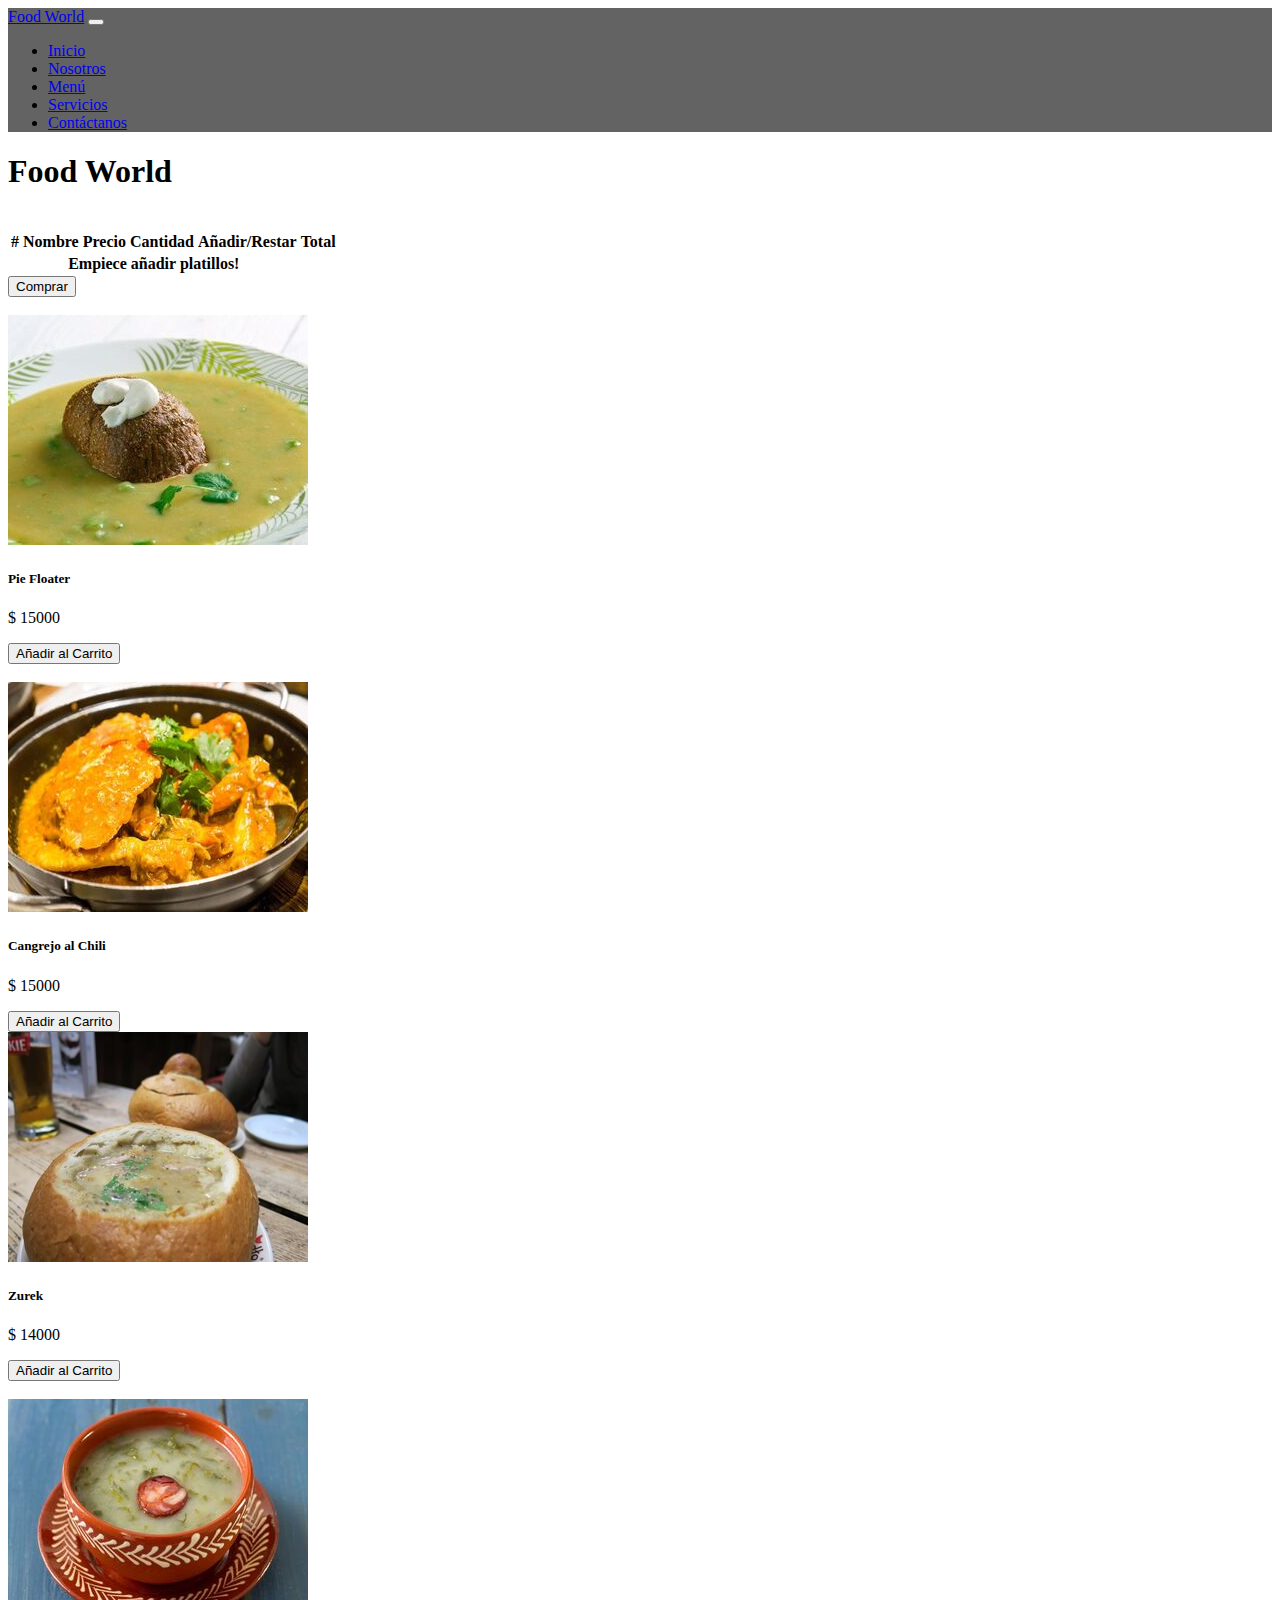
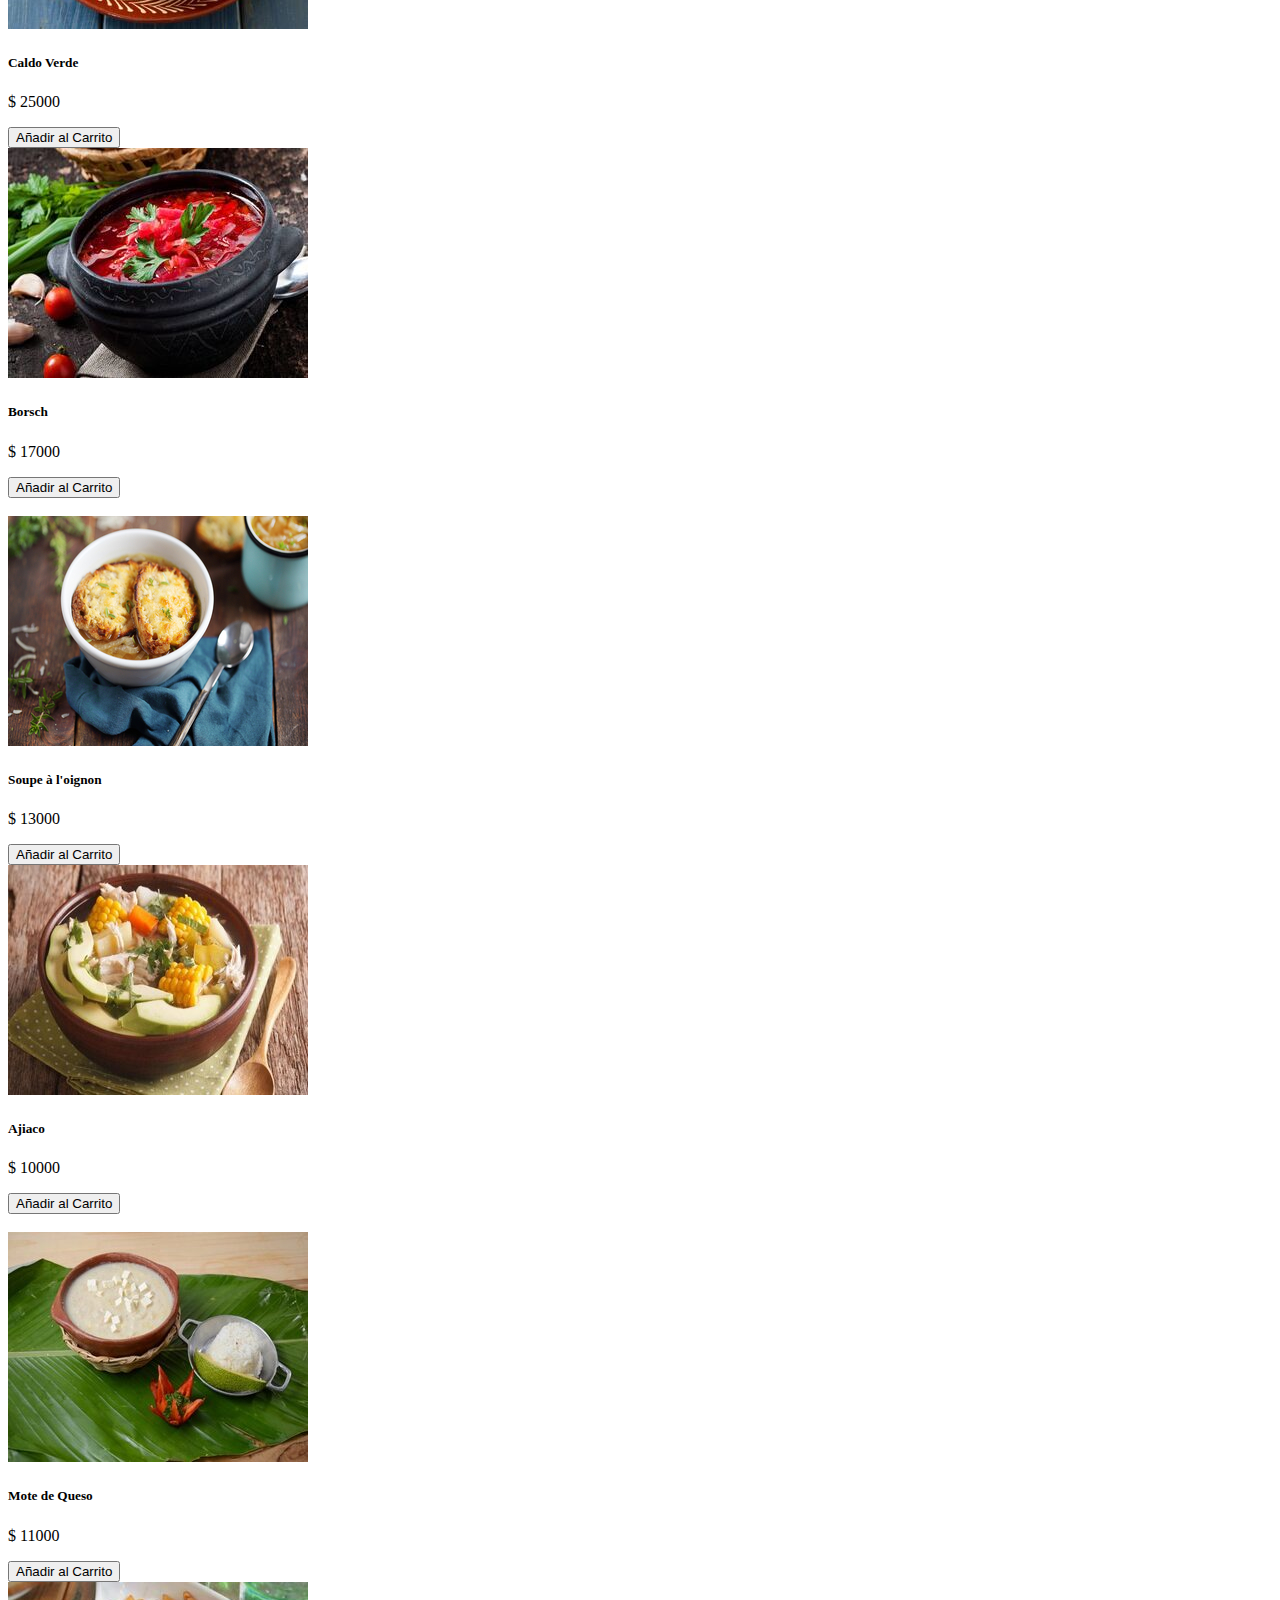
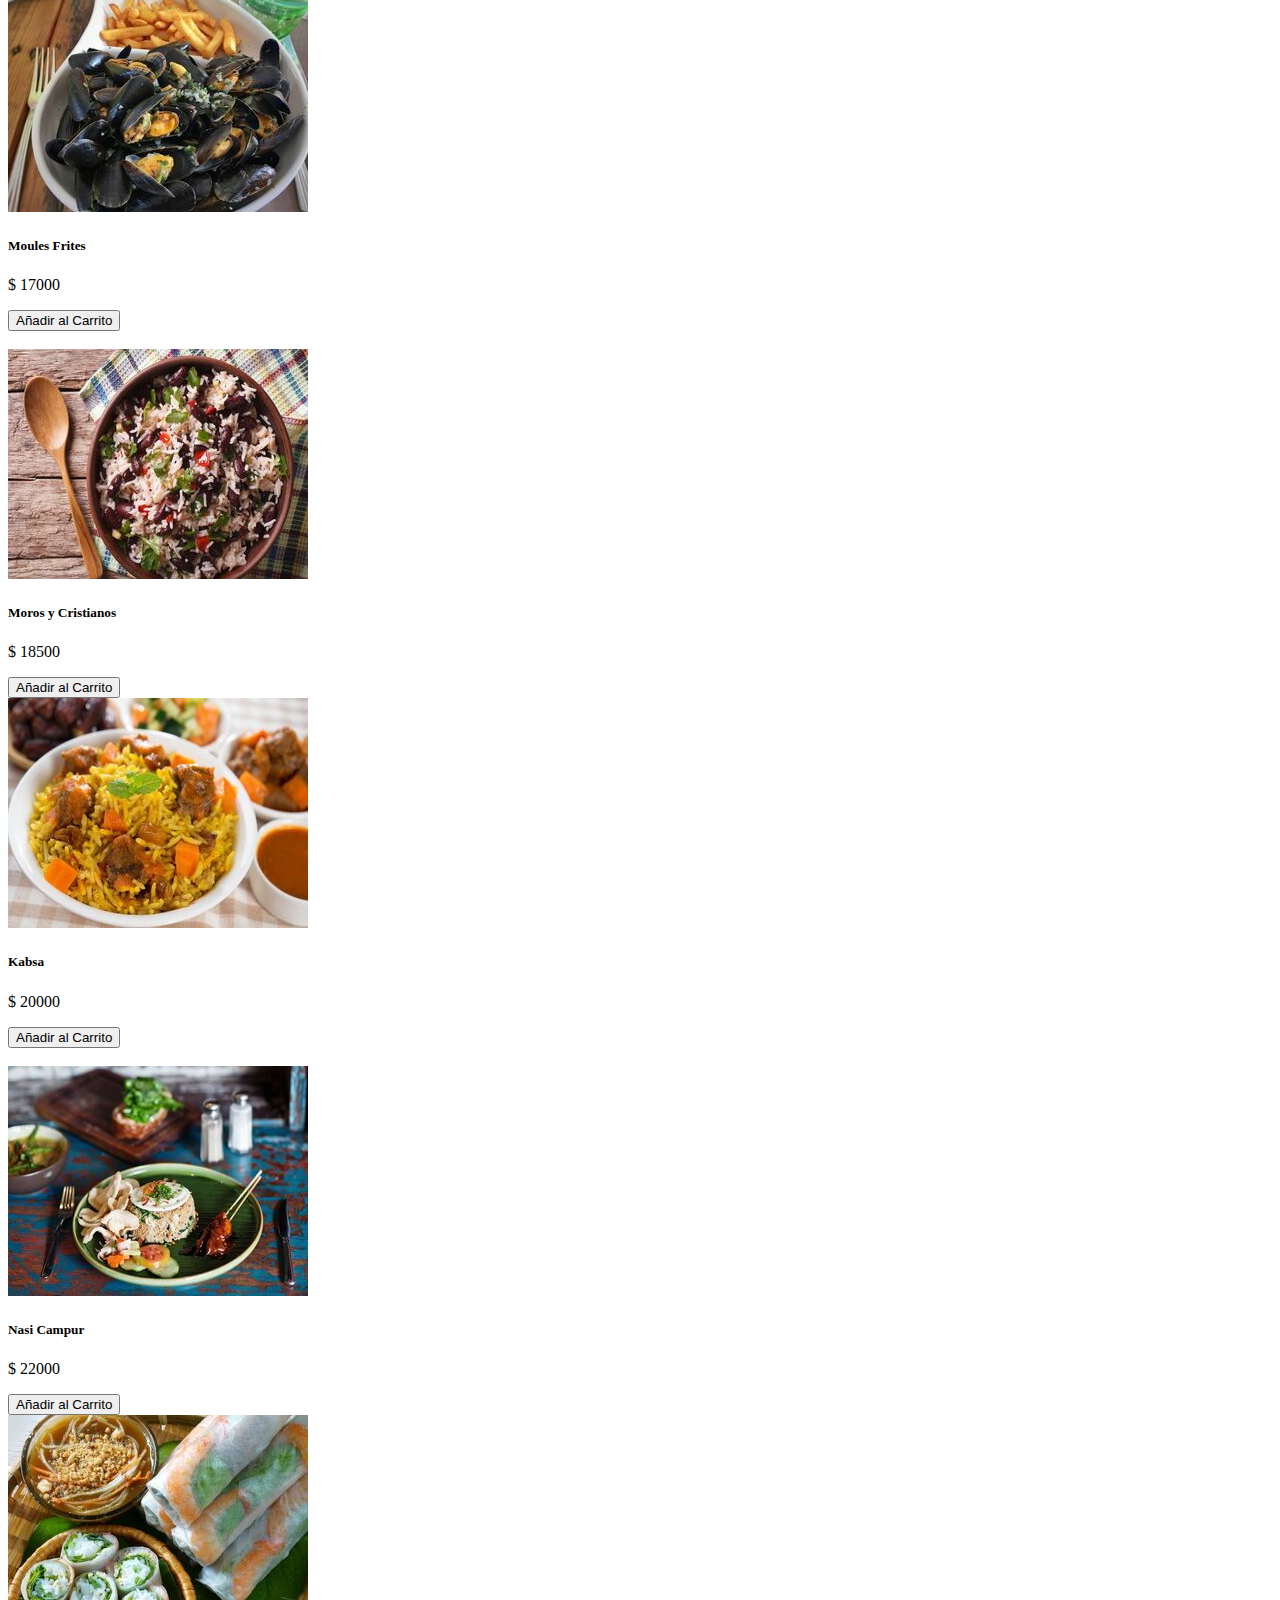
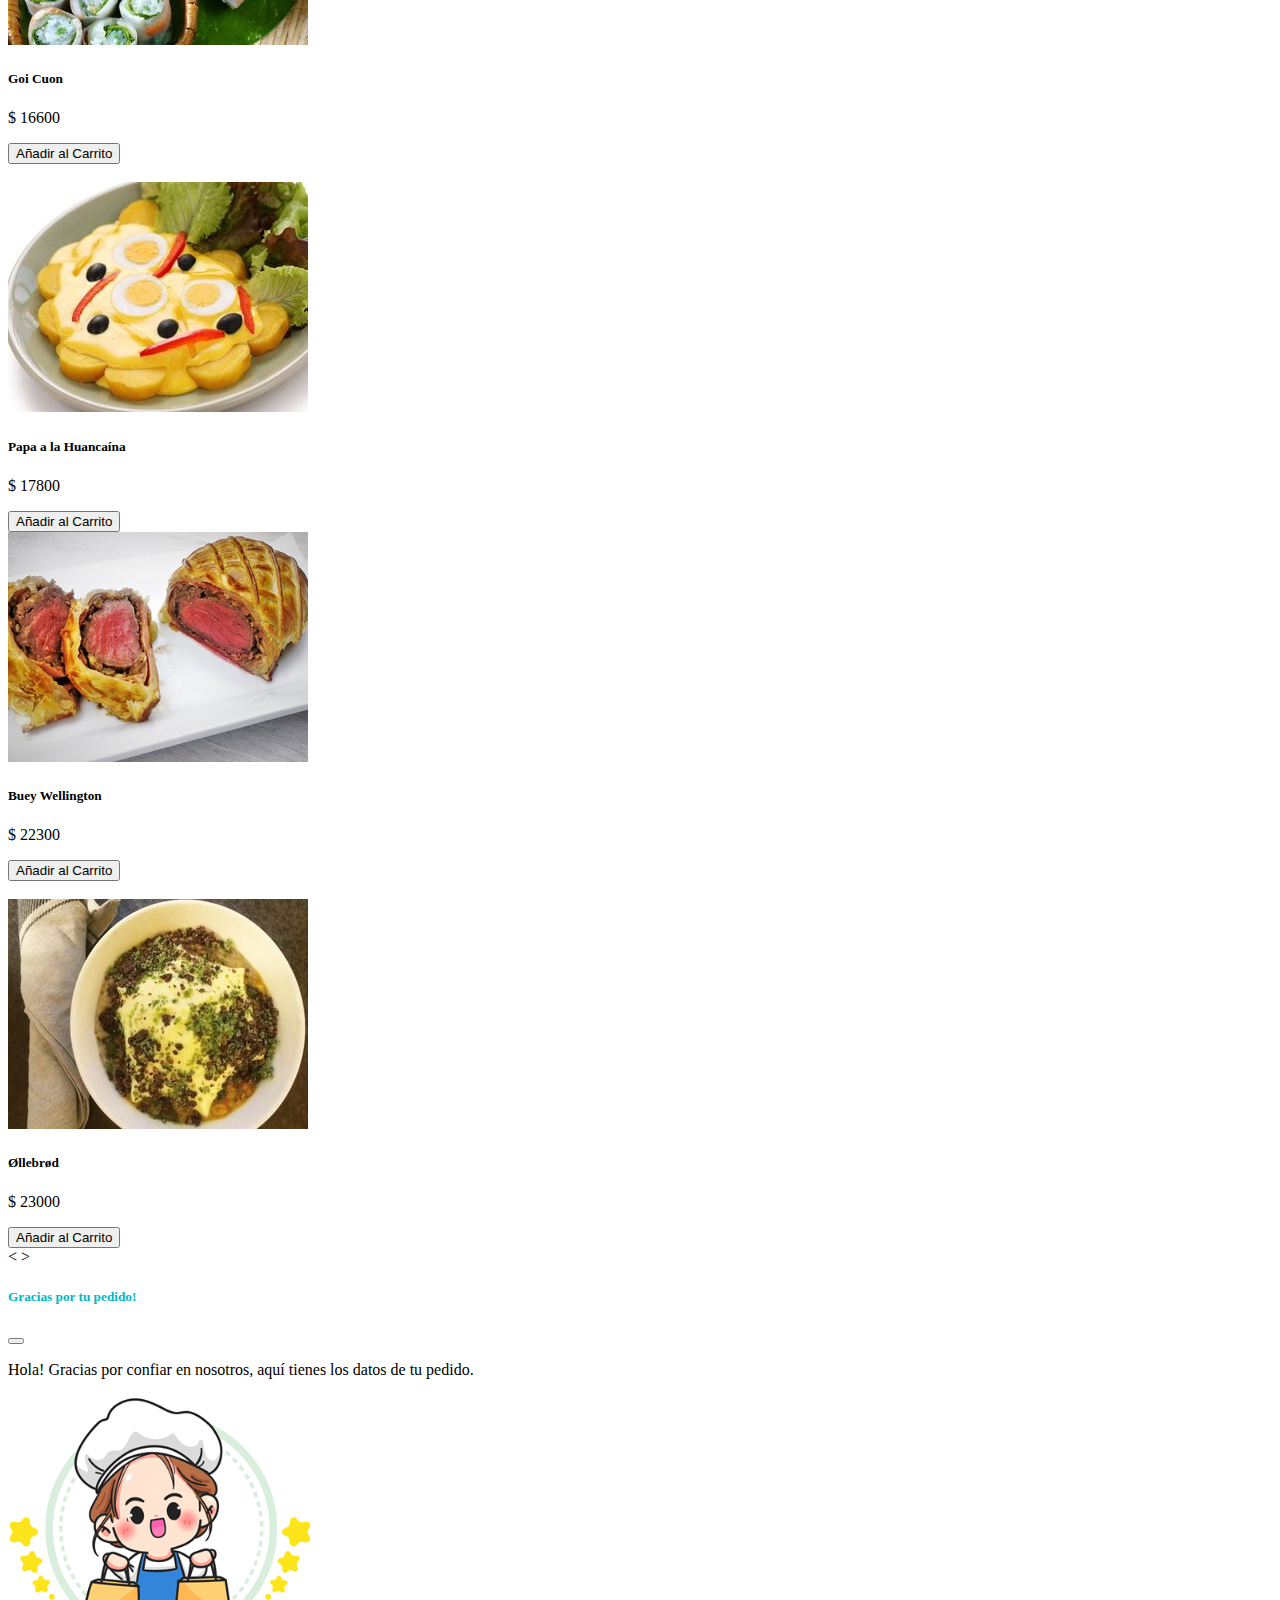
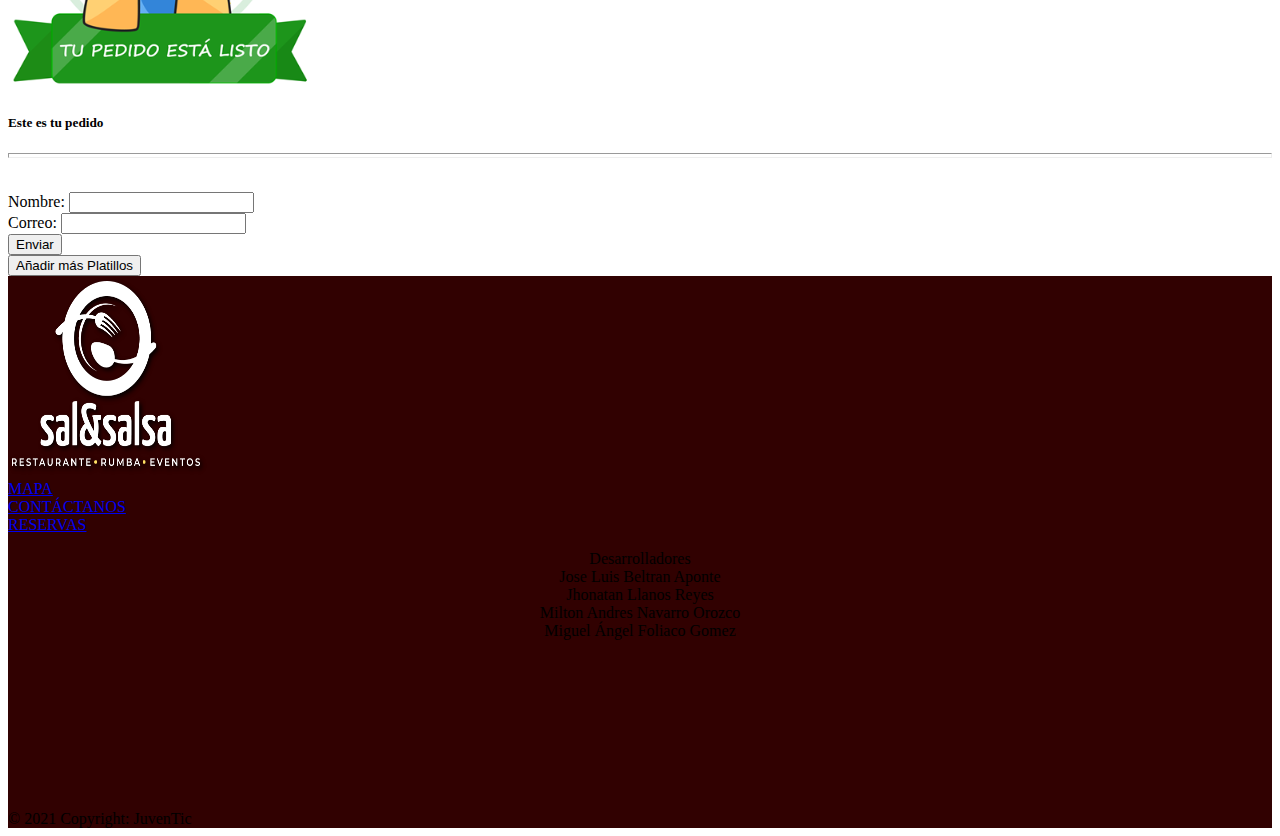
==== carrito.html @ e7a936ea "Add files via upload" ====
<!DOCTYPE html>
  <html lang="es">
  <head>
      <meta charset="UTF-8">
      <title></title>
      <meta name="viewport" content="width=device-width, user-scalable=no, initial-scale=1.0, maximum-scale=1.0, minimum-scale=1.0">
    
      <link href="https://cdn.jsdelivr.net/npm/bootstrap@5.1.1/dist/css/bootstrap.min.css" rel="stylesheet"
      integrity="sha384-F3w7mX95PdgyTmZZMECAngseQB83DfGTowi0iMjiWaeVhAn4FJkqJByhZMI3AhiU" crossorigin="anonymous">
      <script src="https://code.jquery.com/jquery-3.2.1.slim.min.js"></script>
  </head>
  <header>
    <nav id="main" class="navbar navbar-expand-md navbar-dark sticky-top" style="background-color: #636363">
      <div class="container-fluid">
        <a class="navbar-brand" href="./index.html">Food World</a>
        <button class="navbar-toggler" type="button" data-bs-toggle="collapse" data-bs-target="#navbarCollapse"
          aria-controls="navbarCollapse" aria-expanded="false" aria-label="Toggle navigation">
          <span class="navbar-toggler-icon"></span>
        </button>
        <div class="collapse navbar-collapse" id="navbarCollapse">
          <ul class="navbar-nav ms-auto mb-2 mb-md-0">
            <li class="nav-item">
              <a class="nav-link" aria-current="page" href="./index.html">Inicio</a>
            </li>
            <li class="nav-item">
              <a class="nav-link" href="./nosotros.html">Nosotros</a>
            </li>
            <li class="nav-item">
              <a class="nav-link" href="./menu.html">Menú</a>
            </li>
            <li class="nav-item">
              <a class="nav-link" href="./servicios.html">Servicios</a>
            </li>
            <li class="nav-item">
              <a class="nav-link" href="./contactanos.html">Contáctanos</a>
            </li>
          </ul>
        </div>
      </div>
    </nav>
  </header>

  <!-- FIN HEADER -->
  <body class="bg-light">
      <div class="container">
        <h1>Food World</h1>
        <br>
        
        <div class="table-responsive">
            <table class="table table-hover">
            <thead class="table-light">
              <tr>
                <th scope="col">#</th>
                <th scope="col">Nombre</th>
                <th scope="col">Precio</th>
                <th scope="col">Cantidad</th>
                <th scope="col">Añadir/Restar</th>
                <th scope="col">Total</th>
                <th></th>
              </tr>
            </thead>
            <tbody id="items"></tbody>
            <tfoot>
              <tr id="footer">
                <th scope="row" colspan="5">Empiece añadir platillos!</th>
              </tr>
            </tfoot>
          </table>
        </div>

        <div class="row py-md-auto text-center">
          <div class="col-lg-6 col-md-8 mx-auto">
              <button id="confirmar-compra" type="button" class="btn btn-primary" data-toggle="modal" data-target="#compraModal">Comprar</button>         
          </div>
        </div>
        <br>
        <!-- <div class="row" id="cards">-->
        </div> 
      </div> <!-- otro container --->


      <div class="container">
       <div id="carousel" class="carousel slide" data-interval="false">
          <div class="carousel-inner">
              <div class="carousel-item active">
                <div class="row">
                  <div class="col">
                      
                      <div class="card card-small shadow-sm col-md-10">
                          <img src="images/g1.jpg" class="card-img-top" alt="Image">
                          <div class="card-body mx-auto">
                            <h5 class="card-title">Pie Floater</h5>
                            <p class="card-text">$ <span>15000</span></p>
                            <button type="button" class="btn btn-dark btn-sm text-center"data-id="1">Añadir al Carrito</button>
                          </div>
                        </div>
                      <br>
                      <div class="card card-small shadow-sm col-md-10">
                          <img src="images/g9.jpg" class="card-img-top" alt="Image">
                          <div class="card-body mx-auto"> <!-- style="background-color: #00AA9E;" -->
                            <h5 class="card-title">Cangrejo al Chili</h5>
                            <p class="card-text">
                            $ <span>15000</span>
                            </p>
                            <button type="button" class="btn btn-dark btn-sm" data-id="2">Añadir al Carrito</button> 
                          </div>
                        </div>
                     
                  </div>
                  <div class="col">
                      <div class="card card-small shadow-sm col-md-10">
                            <img src="images/g8.jpg" class="card-img-top" alt="Image">
                            <div class="card-body mx-auto">
                              <h5 class="card-title">Zurek</h5>
                              <p class="card-text">$ <span>14000</span>
                              </p>
                              <button type="button" class="btn btn-dark btn-sm" data-id="3">Añadir al Carrito</button> 
                            </div>
                          </div>
                      
                      <br>
                     
                        <div class="card card-small shadow-sm col-md-10">
                          <img src="images/g12.jpg" class="card-img-top" alt="Image">
                          <div class="card-body mx-auto">
                            <h5 class="card-title">Caldo Verde</h5>
                            <p class="card-text">
                            $ <span>25000</span>
                            </p>
                            <button type="button" class="btn btn-dark btn-sm" data-id="4">Añadir al Carrito</button> 
                          </div>
                        </div>
                      
                  </div>
                  <div class="col">
                     <div class="card card-small shadow-sm col-md-10">
                            <img src="images/g11.jpg" class="card-img-top" alt="Image">
                            <div class="card-body mx-auto">
                              <h5 class="card-title">Borsch</h5>
                              <p class="card-text">$ <span>17000</span>
                              </p>
                              <button type="button" class="btn btn-dark btn-sm" data-id="5">Añadir al Carrito</button> 
                            </div>
                          </div>
                      
                      <br>
                     
                        <div class="card card-small shadow-sm col-md-10">
                          <img src="images/g16.jpg" class="card-img-top" alt="Image">
                          <div class="card-body mx-auto">
                            <h5 class="card-title">Soupe à l'oignon</h5>
                            <p class="card-text">
                            $ <span>13000</span>
                            </p>
                            <button type="button" class="btn btn-dark btn-sm" data-id="6">Añadir al Carrito</button> 
                          </div>
                        </div>  

                  </div>
                  <div class="col">
                      <div class="card card-small shadow-sm col-md-10">
                            <img src="images/g15.jpg" class="card-img-top" alt="Image">
                            <div class="card-body mx-auto">
                              <h5 class="card-title">Ajiaco</h5>
                              <p class="card-text">$ <span>10000</span>
                              </p>
                              <button type="button" class="btn btn-dark btn-sm" data-id="7">Añadir al Carrito</button> 
                            </div>
                          </div>
                      
                      <br>
                     
                        <div class="card card-small shadow-sm col-md-10">
                          <img src="images/g14.jpg" class="card-img-top" alt="Image">
                          <div class="card-body mx-auto">
                            <h5 class="card-title">Mote de Queso</h5>
                            <p class="card-text">
                            $ <span>11000</span>
                            </p>
                            <button type="button" class="btn btn-dark btn-sm" data-id="8">Añadir al Carrito</button> 
                          </div>
                        </div>
                  </div>
                </div>
              </div>
              <div class="carousel-item">
                <div class="row">
                  <div class="col">
                      <div class="card card-small shadow-sm col-md-10">
                          <img src="images/g10.jpg" class="card-img-top" alt="Image">
                          <div class="card-body mx-auto">
                            <h5 class="card-title">Moules Frites</h5>
                            <p class="card-text">
                            $ <span>17000</span>
                            </p>
                            <button type="button" class="btn btn-dark btn-sm" data-id="9">Añadir al Carrito</button> 
                          </div>
                        </div>
                      <br>
                      <div class="card card-small shadow-sm col-md-10">
                          <img src="images/g7.jpg" class="card-img-top" alt="Image">
                          <div class="card-body mx-auto"> <!-- style="background-color: #00AA9E;" -->
                            <h5 class="card-title">Moros y Cristianos</h5>
                            <p class="card-text">
                            $ <span>18500</span>
                            </p>
                            <button type="button" class="btn btn-dark btn-sm" data-id="10">Añadir al Carrito</button> 
                          </div>
                        </div>
                  </div>
                  <div class="col">
                      <div class="card card-small shadow-sm col-md-10">
                          <img src="images/g4.jpg" class="card-img-top" alt="Image">
                          <div class="card-body mx-auto">
                            <h5 class="card-title">Kabsa</h5>
                            <p class="card-text">
                            $ <span>20000</span>
                            </p>
                            <button type="button" class="btn btn-dark btn-sm" data-id="11">Añadir al Carrito</button> 
                          </div>
                        </div>
                      <br>
                      <div class="card card-small shadow-sm col-md-10">
                          <img src="images/g3.jpg" class="card-img-top" alt="Image">
                          <div class="card-body mx-auto"> <!-- style="background-color: #00AA9E;" -->
                            <h5 class="card-title">Nasi Campur</h5>
                            <p class="card-text">
                            $ <span>22000</span>
                            </p>
                            <button type="button" class="btn btn-dark btn-sm" data-id="12">Añadir al Carrito</button> 
                          </div>
                        </div>
                  </div>
                  <div class="col">
                      <div class="card card-small shadow-sm col-md-10">
                          <img src="images/g6.jpg" class="card-img-top" alt="Image">
                          <div class="card-body mx-auto">
                            <h5 class="card-title">Goi Cuon</h5>
                            <p class="card-text">
                            $ <span>16600</span>
                            </p>
                            <button type="button" class="btn btn-dark btn-sm" data-id="13">Añadir al Carrito</button> 
                          </div>
                        </div>
                      <br>
                      <div class="card card-small shadow-sm col-md-10">
                          <img src="images/g5.jpg" class="card-img-top" alt="Image">
                          <div class="card-body mx-auto"> <!-- style="background-color: #00AA9E;" -->
                            <h5 class="card-title">Papa a la Huancaína</h5>
                            <p class="card-text">
                            $ <span>17800</span>
                            </p>
                            <button type="button" class="btn btn-dark btn-sm" data-id="14">Añadir al Carrito</button> 
                          </div>
                        </div>
                  </div>
                  <div class="col">
                    <div class="card card-small shadow-sm col-md-10">
                          <img src="images/g13.jpg" class="card-img-top" alt="Image">
                          <div class="card-body mx-auto">
                            <h5 class="card-title">Buey Wellington</h5>
                            <p class="card-text">
                            $ <span>22300</span>
                            </p>
                            <button type="button" class="btn btn-dark btn-sm" data-id="15">Añadir al Carrito</button> 
                          </div>
                        </div>
                      <br>
                      <div class="card card-small shadow-sm col-md-10">
                          <img src="images/g2.jpg" class="card-img-top" alt="Image">
                          <div class="card-body mx-auto"> <!-- style="background-color: #00AA9E;" -->
                            <h5 class="card-title">Øllebrød</h5>
                            <p class="card-text">
                            $ <span>23000</span>
                            </p>
                            <button type="button" class="btn btn-dark btn-sm" data-id="16">Añadir al Carrito</button>
                          </div>
                        </div>
                  </div>
                </div>
              </div>
          </div>

        <div class="row py-md-4 text-center">
              <div class="col-lg-6 col-md-8 mx-auto">
                  <a class="btn btn-primary btn-sm" data-bs-target="#carousel" role="button" data-bs-slide="prev"> 
                    <span aria-hidden="true"><</span> 
                  </a>
                  <a class="btn btn-primary btn-sm" data-bs-target="#carousel" role="button" data-bs-slide="next"> 
                    <span aria-hidden="true">></span>
                  </a>      
              </div>
        </div>
    </div>    
   <!-- <button type="button" onclick="sendEmailPrueba()" class="btn btn-primary">Enviar</button>-->

      <!---modal-->
        <div class="modal fade" id="compraModal" tabindex="-1" aria-labelledby="exampleModalLabel" aria-hidden="true">
              <div class="modal-dialog">
                <div class="modal-content">
                  <div class="modal-header">
                    <h5 class="modal-title" id="exampleModalLabel" style="color:#00b9c7;">Gracias por tu pedido!</h5>
                    <button type="button" class="btn-close" data-dismiss="modal" aria-label="Close"></button>
                  </div>
                  <div class="modal-body">
                      <p>Hola! Gracias por confiar en nosotros, aquí tienes los datos de tu pedido.</p>
                      <img id = "imagen_correo" src="img/lm.png" class="rounded mx-auto d-block" alt="Image">  
                      <h5 class="modal-title">Este es tu pedido</h5>
                      <hr size=5 style="color:#00b9c7;">
                      <p id="p1" class="text-center"><p>
                      <p id="p2" class="fw-bold text-center"><p>
                     
                     <form onsubmit="sendEmail()">
                        <br>
                        <div class="mb-3">
                          <label for="recipient-name" class="col-form-label">Nombre:</label>
                          <input type="text" class="form-control" id="recipient-name" required>
                        </div>
                        <div class="mb-3">
                          <label for="recipient-name" class="col-form-label">Correo:</label>
                          <input type="email" class="form-control" id="recipient-correo" required>
                        </div>
                        <button type="submit" class="btn btn-primary">Enviar</button>
                     </form>
                  </div>
                  <div class="modal-footer">
                     <button type="button" class="btn btn-secondary" data-dismiss="modal">Añadir más Platillos</button>
                     <!-- <button type="button" onclick="sendEmail()" class="btn btn-primary">Enviar</button>-->
                  </div>
                </div>
              </div>
        </div>

        <template id="template-footer">
          <th scope="row" colspan="2">Total productos</th>
          <th></th>
          <td>10</td>
          <td></td>
          <td class="font-weight-bold">$ <span>5000</span></td>
          <td>
              <button class="btn btn-danger btn-sm" id="vaciar-carrito">
                  Vaciar
              </button>
          </td>
        </template>
      
        <template id="template-carrito">
          <tr>
            <th scope="row">id</th>
            <td>Café</td>
            <td></td>
            <td>1</td>
            <td>
                <button class="btn btn-info btn-sm">
                    +
                </button>
                <button class="btn btn-danger btn-sm">
                    -
                </button>
            </td>
            <td></td>
            <td>
               <button class="btn btn-outline-danger btn-sm" id="quitItem">X</button>
            </td>
          </tr>
        </template>


        <template id="template-card">
            <div class="col-12 mb-2 col-md-4">
              <div class="card">
                <img src="" alt="" class="card-img-top">
                <div class="card-body">
                  <h5>Nombre</h5>
                  <p>Precio</p>
                  <button class="btn btn-dark">Añadir al Carrito</button>
                </div>
              </div>
            </div>
        </template>

        <script src="js/appJS.js"></script>
        <script src="https://smtpjs.com/v3/smtp.js"></script>      
        <script src="https://cdn.jsdelivr.net/npm/bootstrap@5.1.1/dist/js/bootstrap.bundle.min.js" integrity="sha384-/bQdsTh/da6pkI1MST/rWKFNjaCP5gBSY4sEBT38Q/9RBh9AH40zEOg7Hlq2THRZ" crossorigin="anonymous"></script>

        <script src="https://maxcdn.bootstrapcdn.com/bootstrap/4.0.0/js/bootstrap.min.js" integrity="sha384-JZR6Spejh4U02d8jOt6vLEHfe/JQGiRRSQQxSfFWpi1MquVdAyjUar5+76PVCmYl" crossorigin="anonymous"></script> 
        <script src="https://cdnjs.cloudflare.com/ajax/libs/popper.js/1.12.9/umd/popper.min.js" integrity="sha384-ApNbgh9B+Y1QKtv3Rn7W3mgPxhU9K/ScQsAP7hUibX39j7fakFPskvXusvfa0b4Q" crossorigin="anonymous"></script> 
  </body>

   <!--FOOTER-->
  <footer class="text-center text-lg-start text-muted" style="background-color: #310101">
    <!--  #0d6efd -->
    <section class="">
      <div class="container text-center text-md-start mt-5">
        <div class="row align-items-center">
          <div class="col-md-4  mx-auto mb-md-0 mb-4">
            <img src="./img/logo@2x.png"
              class="bd-placeholder-img bd-placeholder-img-lg featurette-image img-fluid mx-auto" width="200"
              height="200" role="img" aria-label="Placeholder: 200x200" preserveAspectRatio="xMidYMid slice"
              focusable="false">
            <title>Placeholder</title>
            <rect width="100%" height="100%" fill="#eee" /><text x="50%" y="50%" fill="#aaa" dy=".3em"></text></svg>
          </div>
          <div class="col-md-4  mx-auto mb-md-0 mb-4">
            <div class="row align-items-center">
              <div class="col-md-4  mx-auto mb-md-0 mb-4">
                <a href="./mapa_sitio.html" class="text-white">
                  MAPA
                </a>
              </div>
              <div class="col-md-4  mx-auto mb-md-0 mb-4">
                <a href="./contactanos.html" class="text-white">
                  CONTÁCTANOS
                </a>
              </div>
              <div class="col-md-4  mx-auto mb-md-0 mb-4">
                <a href="./servicios.html" class="text-white">
                  RESERVAS
                </a>
              </div>
            </div>
            <div class="row align-items-center " style="text-align: center;">
              <p class="text-white">Desarrolladores<br>
                Jose Luis Beltran Aponte<br>
                Jhonatan Llanos Reyes<br>
                Milton Andres Navarro Orozco<br>
                Miguel Ángel Foliaco Gomez</p>
            </div>
          </div>
          <div class="col-md-4  mx-auto mb-md-0 mb-4" style="text-align: center">
            <iframe
              src="https://www.google.com/maps/embed?pb=!1m18!1m12!1m3!1d63587.44873425483!2d-75.5186627813441!3d5.068782055284819!2m3!1f0!2f0!3f0!3m2!1i1024!2i768!4f13.1!3m3!1m2!1s0x8e476ffa6a42ce3b%3A0xa863cf6423ea141c!2sManizales%2C%20Caldas!5e0!3m2!1ses!2sco!4v1631416979162!5m2!1ses!2sco"
              frameborder="0" style="border:0"></iframe>
          </div>
        </div>
      </div>
    </section>
    <div class="container p-4">
      <div class="row align-items-center">
        <div class="col-md-4  mx-auto mb-md-0 mb-4 text-white"> © 2021 Copyright: JuvenTic</div>
        <div class="col-md-4  mx-auto mb-md-0 mb-4 text-white">
          <a href="" class="me-4 text-reset">
            <i class="fab fa-facebook-f"></i>
          </a>
          <a href="" class="me-4 text-reset">
            <i class="fab fa-twitter"></i>
          </a>
          <a href="" class="me-4 text-reset">
            <i class="fab fa-instagram"></i>
          </a>
        </div>
      </div>
    </div>
  </footer>
  </html>
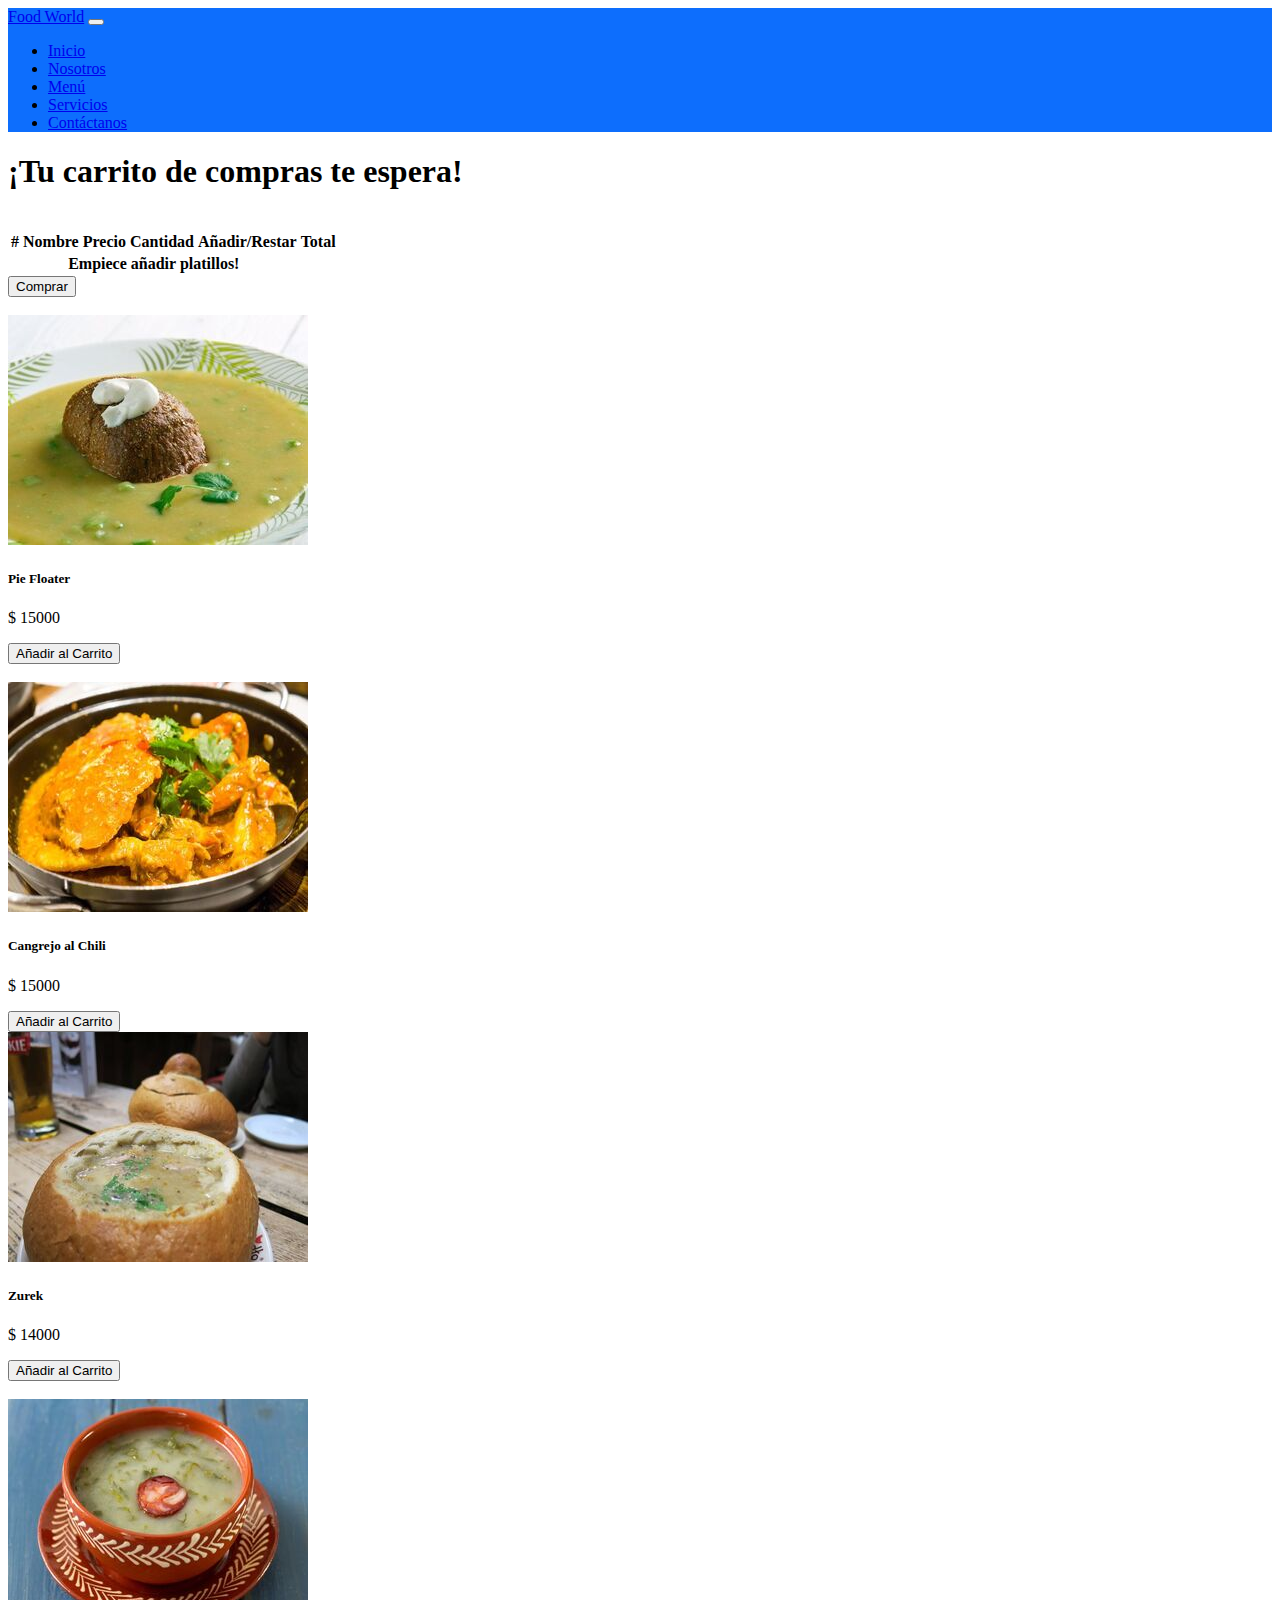
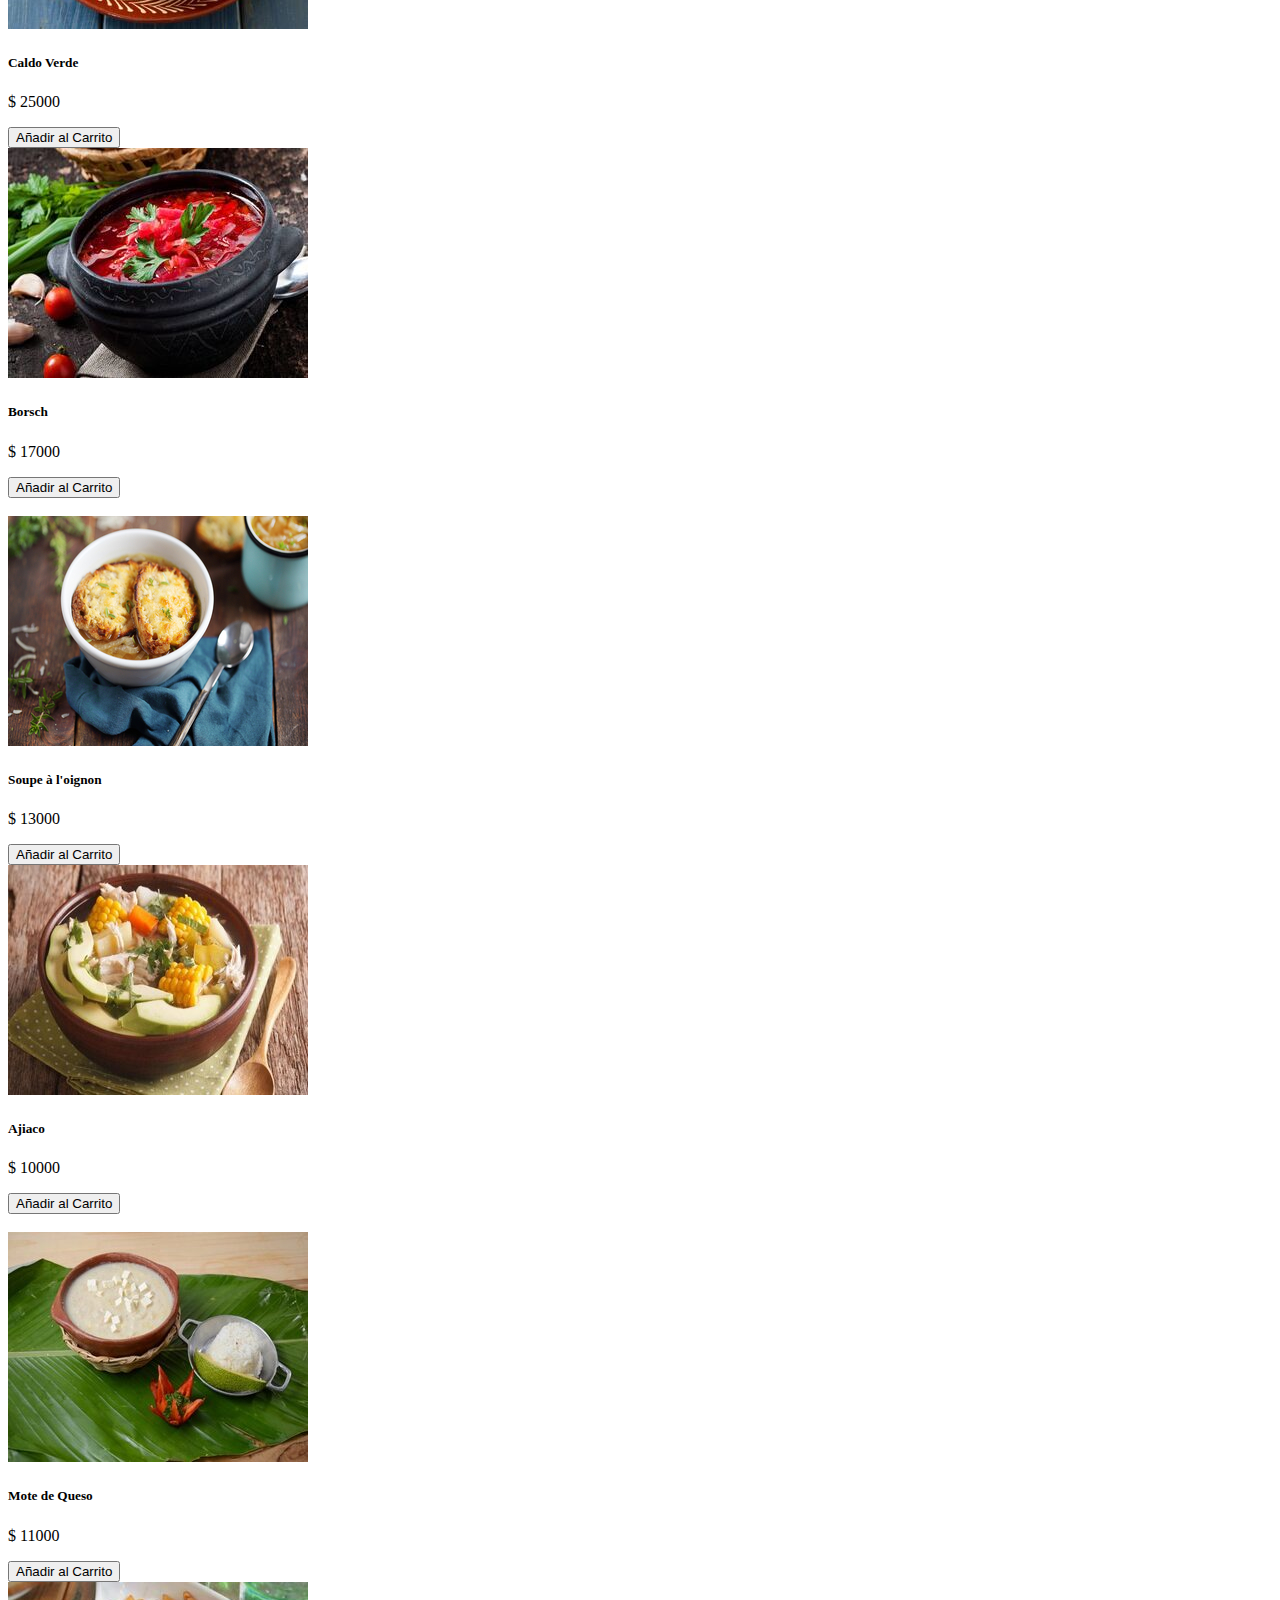
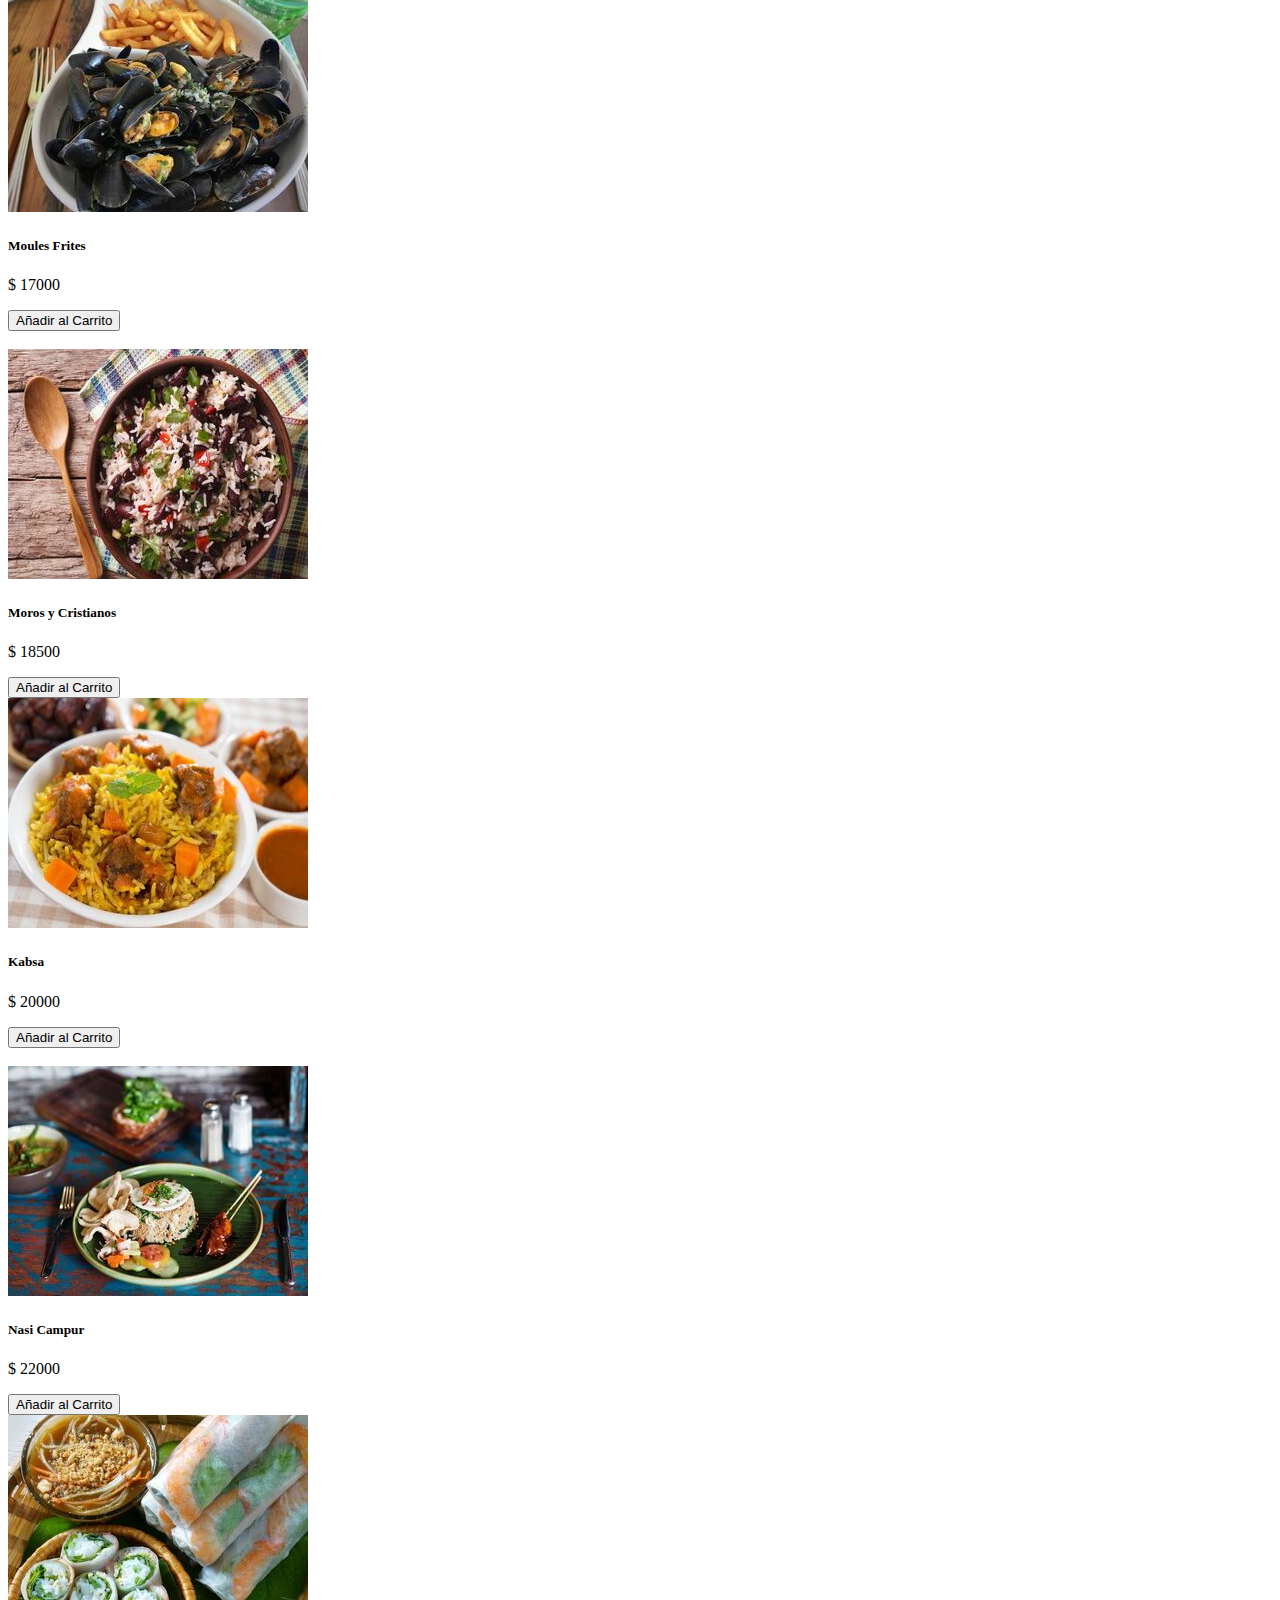
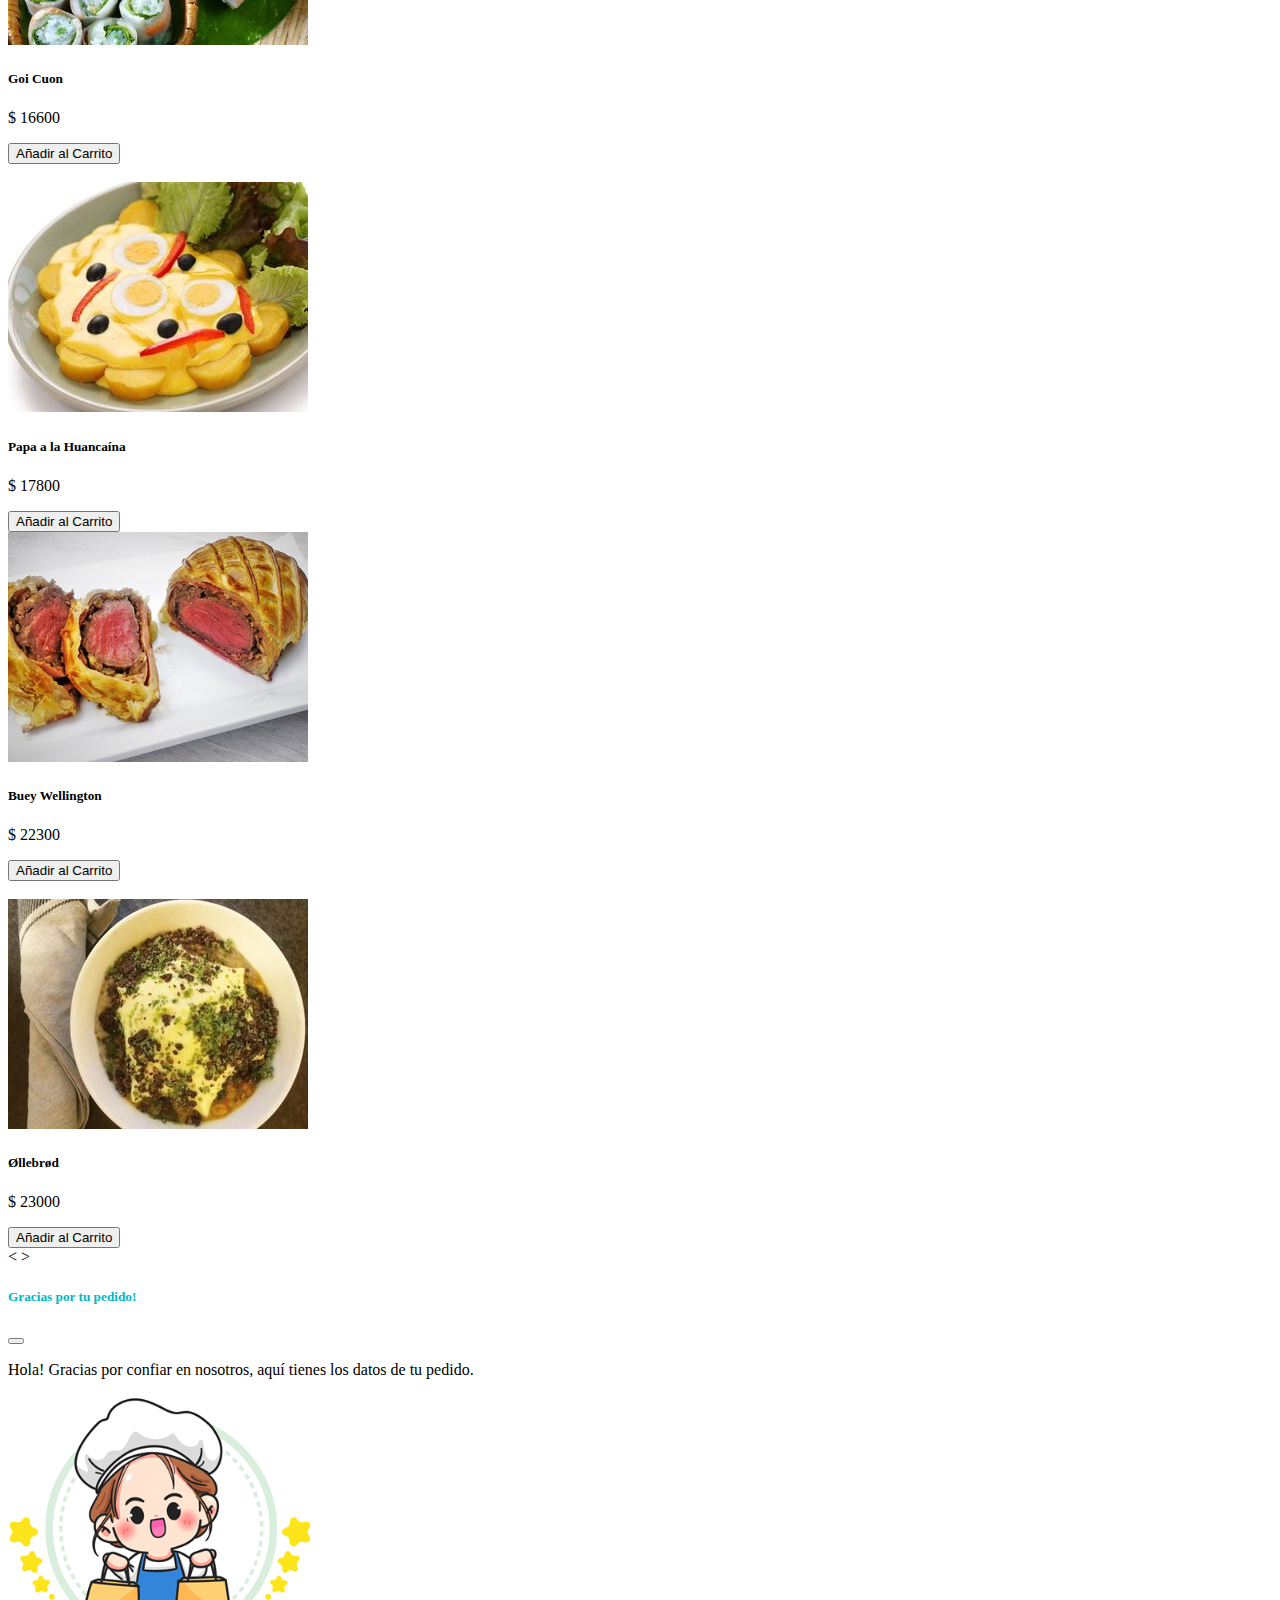
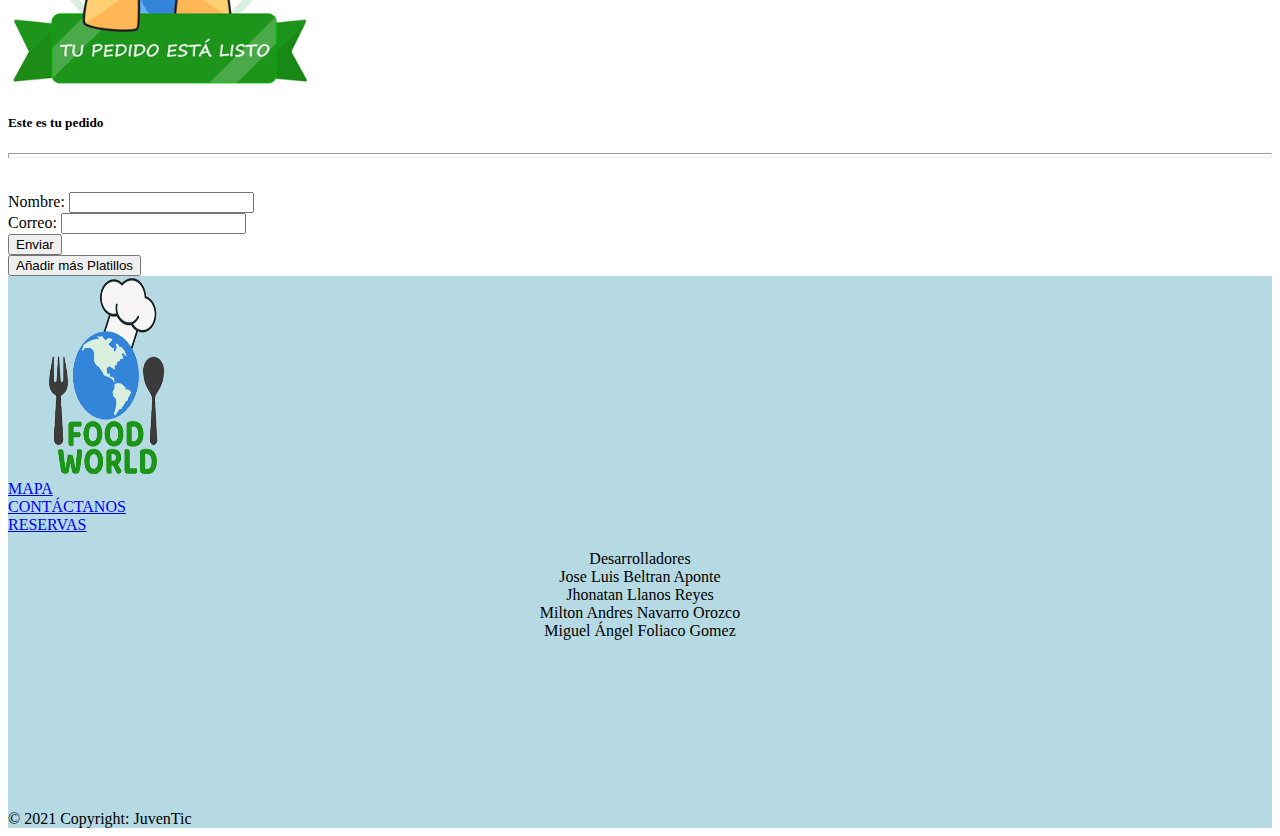
==== commit e1d32935: "Add files via upload" ====
--- a/carrito.html
+++ b/carrito.html
@@ -2,7 +2,7 @@
   <html lang="es">
   <head>
       <meta charset="UTF-8">
-      <title></title>
+      <title>Carrito - Restaurante</title>
       <meta name="viewport" content="width=device-width, user-scalable=no, initial-scale=1.0, maximum-scale=1.0, minimum-scale=1.0">
     
       <link href="https://cdn.jsdelivr.net/npm/bootstrap@5.1.1/dist/css/bootstrap.min.css" rel="stylesheet"
@@ -10,7 +10,7 @@
       <script src="https://code.jquery.com/jquery-3.2.1.slim.min.js"></script>
   </head>
   <header>
-    <nav id="main" class="navbar navbar-expand-md navbar-dark sticky-top" style="background-color: #636363">
+    <nav id="main" class="navbar navbar-expand-md navbar-dark sticky-top" style="background-color: #0d6efd">
       <div class="container-fluid">
         <a class="navbar-brand" href="./index.html">Food World</a>
         <button class="navbar-toggler" type="button" data-bs-toggle="collapse" data-bs-target="#navbarCollapse"
@@ -43,7 +43,7 @@
   <!-- FIN HEADER -->
   <body class="bg-light">
       <div class="container">
-        <h1>Food World</h1>
+        <h1>¡Tu carrito de compras te espera!</h1>
         <br>
         
         <div class="table-responsive">
@@ -76,212 +76,212 @@
         <br>
         <!-- <div class="row" id="cards">-->
         </div> 
-      </div> <!-- otro container --->
+       <!-- otro container --->
 
 
       <div class="container">
-       <div id="carousel" class="carousel slide" data-interval="false">
-          <div class="carousel-inner">
-              <div class="carousel-item active">
-                <div class="row">
-                  <div class="col">
-                      
-                      <div class="card card-small shadow-sm col-md-10">
-                          <img src="images/g1.jpg" class="card-img-top" alt="Image">
-                          <div class="card-body mx-auto">
-                            <h5 class="card-title">Pie Floater</h5>
-                            <p class="card-text">$ <span>15000</span></p>
-                            <button type="button" class="btn btn-dark btn-sm text-center"data-id="1">Añadir al Carrito</button>
-                          </div>
-                        </div>
-                      <br>
-                      <div class="card card-small shadow-sm col-md-10">
-                          <img src="images/g9.jpg" class="card-img-top" alt="Image">
-                          <div class="card-body mx-auto"> <!-- style="background-color: #00AA9E;" -->
-                            <h5 class="card-title">Cangrejo al Chili</h5>
-                            <p class="card-text">
-                            $ <span>15000</span>
-                            </p>
-                            <button type="button" class="btn btn-dark btn-sm" data-id="2">Añadir al Carrito</button> 
-                          </div>
-                        </div>
-                     
-                  </div>
-                  <div class="col">
-                      <div class="card card-small shadow-sm col-md-10">
-                            <img src="images/g8.jpg" class="card-img-top" alt="Image">
-                            <div class="card-body mx-auto">
-                              <h5 class="card-title">Zurek</h5>
-                              <p class="card-text">$ <span>14000</span>
-                              </p>
-                              <button type="button" class="btn btn-dark btn-sm" data-id="3">Añadir al Carrito</button> 
-                            </div>
-                          </div>
-                      
-                      <br>
-                     
-                        <div class="card card-small shadow-sm col-md-10">
-                          <img src="images/g12.jpg" class="card-img-top" alt="Image">
-                          <div class="card-body mx-auto">
-                            <h5 class="card-title">Caldo Verde</h5>
-                            <p class="card-text">
-                            $ <span>25000</span>
-                            </p>
-                            <button type="button" class="btn btn-dark btn-sm" data-id="4">Añadir al Carrito</button> 
-                          </div>
-                        </div>
-                      
-                  </div>
-                  <div class="col">
-                     <div class="card card-small shadow-sm col-md-10">
-                            <img src="images/g11.jpg" class="card-img-top" alt="Image">
-                            <div class="card-body mx-auto">
-                              <h5 class="card-title">Borsch</h5>
-                              <p class="card-text">$ <span>17000</span>
-                              </p>
-                              <button type="button" class="btn btn-dark btn-sm" data-id="5">Añadir al Carrito</button> 
-                            </div>
-                          </div>
-                      
-                      <br>
-                     
-                        <div class="card card-small shadow-sm col-md-10">
-                          <img src="images/g16.jpg" class="card-img-top" alt="Image">
-                          <div class="card-body mx-auto">
-                            <h5 class="card-title">Soupe à l'oignon</h5>
-                            <p class="card-text">
-                            $ <span>13000</span>
-                            </p>
-                            <button type="button" class="btn btn-dark btn-sm" data-id="6">Añadir al Carrito</button> 
-                          </div>
-                        </div>  
-
-                  </div>
-                  <div class="col">
-                      <div class="card card-small shadow-sm col-md-10">
-                            <img src="images/g15.jpg" class="card-img-top" alt="Image">
-                            <div class="card-body mx-auto">
-                              <h5 class="card-title">Ajiaco</h5>
-                              <p class="card-text">$ <span>10000</span>
-                              </p>
-                              <button type="button" class="btn btn-dark btn-sm" data-id="7">Añadir al Carrito</button> 
-                            </div>
-                          </div>
-                      
-                      <br>
-                     
-                        <div class="card card-small shadow-sm col-md-10">
-                          <img src="images/g14.jpg" class="card-img-top" alt="Image">
-                          <div class="card-body mx-auto">
-                            <h5 class="card-title">Mote de Queso</h5>
-                            <p class="card-text">
-                            $ <span>11000</span>
-                            </p>
-                            <button type="button" class="btn btn-dark btn-sm" data-id="8">Añadir al Carrito</button> 
-                          </div>
-                        </div>
-                  </div>
-                </div>
-              </div>
-              <div class="carousel-item">
-                <div class="row">
-                  <div class="col">
-                      <div class="card card-small shadow-sm col-md-10">
-                          <img src="images/g10.jpg" class="card-img-top" alt="Image">
-                          <div class="card-body mx-auto">
-                            <h5 class="card-title">Moules Frites</h5>
-                            <p class="card-text">
-                            $ <span>17000</span>
-                            </p>
-                            <button type="button" class="btn btn-dark btn-sm" data-id="9">Añadir al Carrito</button> 
-                          </div>
-                        </div>
-                      <br>
-                      <div class="card card-small shadow-sm col-md-10">
-                          <img src="images/g7.jpg" class="card-img-top" alt="Image">
-                          <div class="card-body mx-auto"> <!-- style="background-color: #00AA9E;" -->
-                            <h5 class="card-title">Moros y Cristianos</h5>
-                            <p class="card-text">
-                            $ <span>18500</span>
-                            </p>
-                            <button type="button" class="btn btn-dark btn-sm" data-id="10">Añadir al Carrito</button> 
-                          </div>
-                        </div>
-                  </div>
-                  <div class="col">
-                      <div class="card card-small shadow-sm col-md-10">
-                          <img src="images/g4.jpg" class="card-img-top" alt="Image">
-                          <div class="card-body mx-auto">
-                            <h5 class="card-title">Kabsa</h5>
-                            <p class="card-text">
-                            $ <span>20000</span>
-                            </p>
-                            <button type="button" class="btn btn-dark btn-sm" data-id="11">Añadir al Carrito</button> 
-                          </div>
-                        </div>
-                      <br>
-                      <div class="card card-small shadow-sm col-md-10">
-                          <img src="images/g3.jpg" class="card-img-top" alt="Image">
-                          <div class="card-body mx-auto"> <!-- style="background-color: #00AA9E;" -->
-                            <h5 class="card-title">Nasi Campur</h5>
-                            <p class="card-text">
-                            $ <span>22000</span>
-                            </p>
-                            <button type="button" class="btn btn-dark btn-sm" data-id="12">Añadir al Carrito</button> 
-                          </div>
-                        </div>
-                  </div>
-                  <div class="col">
-                      <div class="card card-small shadow-sm col-md-10">
-                          <img src="images/g6.jpg" class="card-img-top" alt="Image">
-                          <div class="card-body mx-auto">
-                            <h5 class="card-title">Goi Cuon</h5>
-                            <p class="card-text">
-                            $ <span>16600</span>
-                            </p>
-                            <button type="button" class="btn btn-dark btn-sm" data-id="13">Añadir al Carrito</button> 
-                          </div>
-                        </div>
-                      <br>
-                      <div class="card card-small shadow-sm col-md-10">
-                          <img src="images/g5.jpg" class="card-img-top" alt="Image">
-                          <div class="card-body mx-auto"> <!-- style="background-color: #00AA9E;" -->
-                            <h5 class="card-title">Papa a la Huancaína</h5>
-                            <p class="card-text">
-                            $ <span>17800</span>
-                            </p>
-                            <button type="button" class="btn btn-dark btn-sm" data-id="14">Añadir al Carrito</button> 
-                          </div>
-                        </div>
-                  </div>
-                  <div class="col">
-                    <div class="card card-small shadow-sm col-md-10">
-                          <img src="images/g13.jpg" class="card-img-top" alt="Image">
-                          <div class="card-body mx-auto">
-                            <h5 class="card-title">Buey Wellington</h5>
-                            <p class="card-text">
-                            $ <span>22300</span>
-                            </p>
-                            <button type="button" class="btn btn-dark btn-sm" data-id="15">Añadir al Carrito</button> 
-                          </div>
-                        </div>
-                      <br>
-                      <div class="card card-small shadow-sm col-md-10">
-                          <img src="images/g2.jpg" class="card-img-top" alt="Image">
-                          <div class="card-body mx-auto"> <!-- style="background-color: #00AA9E;" -->
-                            <h5 class="card-title">Øllebrød</h5>
-                            <p class="card-text">
-                            $ <span>23000</span>
-                            </p>
-                            <button type="button" class="btn btn-dark btn-sm" data-id="16">Añadir al Carrito</button>
-                          </div>
-                        </div>
-                  </div>
-                </div>
-              </div>
-          </div>
-
-        <div class="row py-md-4 text-center">
+       	   <div id="carousel" class="carousel slide" data-interval="false">
+	          <div class="carousel-inner">
+	              <div class="carousel-item active">
+	                <div class="row">
+	                  <div class="col">
+	                      
+	                      <div class="card card-small shadow-sm col-md-10">
+	                          <img src="images/g1.jpg" class="card-img-top" alt="Image">
+	                          <div class="card-body mx-auto">
+	                            <h5 class="card-title">Pie Floater</h5>
+	                            <p class="card-text">$ <span>15000</span></p>
+	                            <button type="button" class="btn btn-dark btn-sm text-center"data-id="1">Añadir al Carrito</button>
+	                          </div>
+	                        </div>
+	                      <br>
+	                      <div class="card card-small shadow-sm col-md-10">
+	                          <img src="images/g9.jpg" class="card-img-top" alt="Image">
+	                          <div class="card-body mx-auto"> <!-- style="background-color: #00AA9E;" -->
+	                            <h5 class="card-title">Cangrejo al Chili</h5>
+	                            <p class="card-text">
+	                            $ <span>15000</span>
+	                            </p>
+	                            <button type="button" class="btn btn-dark btn-sm" data-id="2">Añadir al Carrito</button> 
+	                          </div>
+	                        </div>
+	                     
+	                  </div>
+	                  <div class="col">
+	                      <div class="card card-small shadow-sm col-md-10">
+	                            <img src="images/g8.jpg" class="card-img-top" alt="Image">
+	                            <div class="card-body mx-auto">
+	                              <h5 class="card-title">Zurek</h5>
+	                              <p class="card-text">$ <span>14000</span>
+	                              </p>
+	                              <button type="button" class="btn btn-dark btn-sm" data-id="3">Añadir al Carrito</button> 
+	                            </div>
+	                          </div>
+	                      
+	                      <br>
+	                     
+	                        <div class="card card-small shadow-sm col-md-10">
+	                          <img src="images/g12.jpg" class="card-img-top" alt="Image">
+	                          <div class="card-body mx-auto">
+	                            <h5 class="card-title">Caldo Verde</h5>
+	                            <p class="card-text">
+	                            $ <span>25000</span>
+	                            </p>
+	                            <button type="button" class="btn btn-dark btn-sm" data-id="4">Añadir al Carrito</button> 
+	                          </div>
+	                        </div>
+	                      
+	                  </div>
+	                  <div class="col">
+	                     <div class="card card-small shadow-sm col-md-10">
+	                            <img src="images/g11.jpg" class="card-img-top" alt="Image">
+	                            <div class="card-body mx-auto">
+	                              <h5 class="card-title">Borsch</h5>
+	                              <p class="card-text">$ <span>17000</span>
+	                              </p>
+	                              <button type="button" class="btn btn-dark btn-sm" data-id="5">Añadir al Carrito</button> 
+	                            </div>
+	                          </div>
+	                      
+	                      <br>
+	                     
+	                        <div class="card card-small shadow-sm col-md-10">
+	                          <img src="images/g16.jpg" class="card-img-top" alt="Image">
+	                          <div class="card-body mx-auto">
+	                            <h5 class="card-title">Soupe à l'oignon</h5>
+	                            <p class="card-text">
+	                            $ <span>13000</span>
+	                            </p>
+	                            <button type="button" class="btn btn-dark btn-sm" data-id="6">Añadir al Carrito</button> 
+	                          </div>
+	                        </div>  
+
+	                  </div>
+	                  <div class="col">
+	                      <div class="card card-small shadow-sm col-md-10">
+	                            <img src="images/g15.jpg" class="card-img-top" alt="Image">
+	                            <div class="card-body mx-auto">
+	                              <h5 class="card-title">Ajiaco</h5>
+	                              <p class="card-text">$ <span>10000</span>
+	                              </p>
+	                              <button type="button" class="btn btn-dark btn-sm" data-id="7">Añadir al Carrito</button> 
+	                            </div>
+	                          </div>
+	                      
+	                      <br>
+	                     
+	                        <div class="card card-small shadow-sm col-md-10">
+	                          <img src="images/g14.jpg" class="card-img-top" alt="Image">
+	                          <div class="card-body mx-auto">
+	                            <h5 class="card-title">Mote de Queso</h5>
+	                            <p class="card-text">
+	                            $ <span>11000</span>
+	                            </p>
+	                            <button type="button" class="btn btn-dark btn-sm" data-id="8">Añadir al Carrito</button> 
+	                          </div>
+	                        </div>
+	                  </div>
+	                </div>
+	              </div>
+	              <div class="carousel-item">
+	                <div class="row">
+	                  <div class="col">
+	                      <div class="card card-small shadow-sm col-md-10">
+	                          <img src="images/g10.jpg" class="card-img-top" alt="Image">
+	                          <div class="card-body mx-auto">
+	                            <h5 class="card-title">Moules Frites</h5>
+	                            <p class="card-text">
+	                            $ <span>17000</span>
+	                            </p>
+	                            <button type="button" class="btn btn-dark btn-sm" data-id="9">Añadir al Carrito</button> 
+	                          </div>
+	                        </div>
+	                      <br>
+	                      <div class="card card-small shadow-sm col-md-10">
+	                          <img src="images/g7.jpg" class="card-img-top" alt="Image">
+	                          <div class="card-body mx-auto"> <!-- style="background-color: #00AA9E;" -->
+	                            <h5 class="card-title">Moros y Cristianos</h5>
+	                            <p class="card-text">
+	                            $ <span>18500</span>
+	                            </p>
+	                            <button type="button" class="btn btn-dark btn-sm" data-id="10">Añadir al Carrito</button> 
+	                          </div>
+	                        </div>
+	                  </div>
+	                  <div class="col">
+	                      <div class="card card-small shadow-sm col-md-10">
+	                          <img src="images/g4.jpg" class="card-img-top" alt="Image">
+	                          <div class="card-body mx-auto">
+	                            <h5 class="card-title">Kabsa</h5>
+	                            <p class="card-text">
+	                            $ <span>20000</span>
+	                            </p>
+	                            <button type="button" class="btn btn-dark btn-sm" data-id="11">Añadir al Carrito</button> 
+	                          </div>
+	                        </div>
+	                      <br>
+	                      <div class="card card-small shadow-sm col-md-10">
+	                          <img src="images/g3.jpg" class="card-img-top" alt="Image">
+	                          <div class="card-body mx-auto"> <!-- style="background-color: #00AA9E;" -->
+	                            <h5 class="card-title">Nasi Campur</h5>
+	                            <p class="card-text">
+	                            $ <span>22000</span>
+	                            </p>
+	                            <button type="button" class="btn btn-dark btn-sm" data-id="12">Añadir al Carrito</button> 
+	                          </div>
+	                        </div>
+	                  </div>
+	                  <div class="col">
+	                      <div class="card card-small shadow-sm col-md-10">
+	                          <img src="images/g6.jpg" class="card-img-top" alt="Image">
+	                          <div class="card-body mx-auto">
+	                            <h5 class="card-title">Goi Cuon</h5>
+	                            <p class="card-text">
+	                            $ <span>16600</span>
+	                            </p>
+	                            <button type="button" class="btn btn-dark btn-sm" data-id="13">Añadir al Carrito</button> 
+	                          </div>
+	                        </div>
+	                      <br>
+	                      <div class="card card-small shadow-sm col-md-10">
+	                          <img src="images/g5.jpg" class="card-img-top" alt="Image">
+	                          <div class="card-body mx-auto"> <!-- style="background-color: #00AA9E;" -->
+	                            <h5 class="card-title">Papa a la Huancaína</h5>
+	                            <p class="card-text">
+	                            $ <span>17800</span>
+	                            </p>
+	                            <button type="button" class="btn btn-dark btn-sm" data-id="14">Añadir al Carrito</button> 
+	                          </div>
+	                        </div>
+	                  </div>
+	                  <div class="col">
+	                    <div class="card card-small shadow-sm col-md-10">
+	                          <img src="images/g13.jpg" class="card-img-top" alt="Image">
+	                          <div class="card-body mx-auto">
+	                            <h5 class="card-title">Buey Wellington</h5>
+	                            <p class="card-text">
+	                            $ <span>22300</span>
+	                            </p>
+	                            <button type="button" class="btn btn-dark btn-sm" data-id="15">Añadir al Carrito</button> 
+	                          </div>
+	                        </div>
+	                      <br>
+	                      <div class="card card-small shadow-sm col-md-10">
+	                          <img src="images/g2.jpg" class="card-img-top" alt="Image">
+	                          <div class="card-body mx-auto"> <!-- style="background-color: #00AA9E;" -->
+	                            <h5 class="card-title">Øllebrød</h5>
+	                            <p class="card-text">
+	                            $ <span>23000</span>
+	                            </p>
+	                            <button type="button" class="btn btn-dark btn-sm" data-id="16">Añadir al Carrito</button>
+	                          </div>
+	                        </div>
+	                  </div>
+	                </div>
+	              </div>
+	          </div>
+
+        		<div class="row py-md-4 text-center">
               <div class="col-lg-6 col-md-8 mx-auto">
                   <a class="btn btn-primary btn-sm" data-bs-target="#carousel" role="button" data-bs-slide="prev"> 
                     <span aria-hidden="true"><</span> 
@@ -290,8 +290,9 @@
                     <span aria-hidden="true">></span>
                   </a>      
               </div>
-        </div>
-    </div>    
+        		</div>
+    	   </div>
+      </div>    
    <!-- <button type="button" onclick="sendEmailPrueba()" class="btn btn-primary">Enviar</button>-->
 
       <!---modal-->
@@ -379,78 +380,76 @@
             </div>
         </template>
 
-        <script src="js/appJS.js"></script>
-        <script src="https://smtpjs.com/v3/smtp.js"></script>      
-        <script src="https://cdn.jsdelivr.net/npm/bootstrap@5.1.1/dist/js/bootstrap.bundle.min.js" integrity="sha384-/bQdsTh/da6pkI1MST/rWKFNjaCP5gBSY4sEBT38Q/9RBh9AH40zEOg7Hlq2THRZ" crossorigin="anonymous"></script>
-
-        <script src="https://maxcdn.bootstrapcdn.com/bootstrap/4.0.0/js/bootstrap.min.js" integrity="sha384-JZR6Spejh4U02d8jOt6vLEHfe/JQGiRRSQQxSfFWpi1MquVdAyjUar5+76PVCmYl" crossorigin="anonymous"></script> 
-        <script src="https://cdnjs.cloudflare.com/ajax/libs/popper.js/1.12.9/umd/popper.min.js" integrity="sha384-ApNbgh9B+Y1QKtv3Rn7W3mgPxhU9K/ScQsAP7hUibX39j7fakFPskvXusvfa0b4Q" crossorigin="anonymous"></script> 
+         <!--FOOTER-->
+	  <footer class="text-center text-lg-start text-muted" style="background-color: #b5dae3">
+	    <section class="">
+	      <div class="container text-center text-md-start mt-5">
+	        <div class="row align-items-center">
+	          <div class="col-md-4  mx-auto mb-md-0 mb-4">
+	            <img src="./img/logo@2x.png"
+	              class="bd-placeholder-img bd-placeholder-img-lg featurette-image img-fluid mx-auto" width="200"
+	              height="200" role="img" aria-label="Placeholder: 200x200" preserveAspectRatio="xMidYMid slice"
+	              focusable="false">
+	            <title>Placeholder</title>
+	            <rect width="100%" height="100%" fill="#eee" /><text x="50%" y="50%" fill="#aaa" dy=".3em"></text></svg>
+	          </div>
+	          <div class="col-md-4  mx-auto mb-md-0 mb-4">
+	            <div class="row align-items-center">
+	              <div class="col-md-4  mx-auto mb-md-0 mb-4">
+	                <a href="./mapa_sitio.html" class="text-white">
+	                  MAPA
+	                </a>
+	              </div>
+	              <div class="col-md-4  mx-auto mb-md-0 mb-4">
+	                <a href="./contactanos.html" class="text-white">
+	                  CONTÁCTANOS
+	                </a>
+	              </div>
+	              <div class="col-md-4  mx-auto mb-md-0 mb-4">
+	                <a href="./servicios.html" class="text-white">
+	                  RESERVAS
+	                </a>
+	              </div>
+	            </div>
+	            <div class="row align-items-center " style="text-align: center;">
+	              <p class="text-white">Desarrolladores<br>
+	                Jose Luis Beltran Aponte<br>
+	                Jhonatan Llanos Reyes<br>
+	                Milton Andres Navarro Orozco<br>
+	                Miguel Ángel Foliaco Gomez</p>
+	            </div>
+	          </div>
+	          <div class="col-md-4  mx-auto mb-md-0 mb-4" style="text-align: center">
+	            <iframe
+	              src="https://www.google.com/maps/embed?pb=!1m18!1m12!1m3!1d63587.44873425483!2d-75.5186627813441!3d5.068782055284819!2m3!1f0!2f0!3f0!3m2!1i1024!2i768!4f13.1!3m3!1m2!1s0x8e476ffa6a42ce3b%3A0xa863cf6423ea141c!2sManizales%2C%20Caldas!5e0!3m2!1ses!2sco!4v1631416979162!5m2!1ses!2sco"
+	              frameborder="0" style="border:0"></iframe>
+	          </div>
+	        </div>
+	      </div>
+	    </section>
+	    <div class="container p-4">
+	      <div class="row align-items-center">
+	        <div class="col-md-4  mx-auto mb-md-0 mb-4 text-white"> © 2021 Copyright: JuvenTic</div>
+	        <div class="col-md-4  mx-auto mb-md-0 mb-4 text-white">
+	          <a href="" class="me-4 text-reset">
+	            <i class="fab fa-facebook-f"></i>
+	          </a>
+	          <a href="" class="me-4 text-reset">
+	            <i class="fab fa-twitter"></i>
+	          </a>
+	          <a href="" class="me-4 text-reset">
+	            <i class="fab fa-instagram"></i>
+	          </a>
+	        </div>
+	      </div>
+	    </div>
+	  </footer>
+
+	  <script src="js/appJS.js"></script>
+      <script src="https://smtpjs.com/v3/smtp.js"></script>      
+      <script src="https://cdn.jsdelivr.net/npm/bootstrap@5.1.1/dist/js/bootstrap.bundle.min.js" integrity="sha384-/bQdsTh/da6pkI1MST/rWKFNjaCP5gBSY4sEBT38Q/9RBh9AH40zEOg7Hlq2THRZ" crossorigin="anonymous"></script>
+	  <script src="https://maxcdn.bootstrapcdn.com/bootstrap/4.0.0/js/bootstrap.min.js" integrity="sha384-JZR6Spejh4U02d8jOt6vLEHfe/JQGiRRSQQxSfFWpi1MquVdAyjUar5+76PVCmYl" crossorigin="anonymous"></script> 
+      <script src="https://cdnjs.cloudflare.com/ajax/libs/popper.js/1.12.9/umd/popper.min.js" integrity="sha384-ApNbgh9B+Y1QKtv3Rn7W3mgPxhU9K/ScQsAP7hUibX39j7fakFPskvXusvfa0b4Q" crossorigin="anonymous"></script> 
   </body>
-
-   <!--FOOTER-->
-  <footer class="text-center text-lg-start text-muted" style="background-color: #310101">
-    <!--  #0d6efd -->
-    <section class="">
-      <div class="container text-center text-md-start mt-5">
-        <div class="row align-items-center">
-          <div class="col-md-4  mx-auto mb-md-0 mb-4">
-            <img src="./img/logo@2x.png"
-              class="bd-placeholder-img bd-placeholder-img-lg featurette-image img-fluid mx-auto" width="200"
-              height="200" role="img" aria-label="Placeholder: 200x200" preserveAspectRatio="xMidYMid slice"
-              focusable="false">
-            <title>Placeholder</title>
-            <rect width="100%" height="100%" fill="#eee" /><text x="50%" y="50%" fill="#aaa" dy=".3em"></text></svg>
-          </div>
-          <div class="col-md-4  mx-auto mb-md-0 mb-4">
-            <div class="row align-items-center">
-              <div class="col-md-4  mx-auto mb-md-0 mb-4">
-                <a href="./mapa_sitio.html" class="text-white">
-                  MAPA
-                </a>
-              </div>
-              <div class="col-md-4  mx-auto mb-md-0 mb-4">
-                <a href="./contactanos.html" class="text-white">
-                  CONTÁCTANOS
-                </a>
-              </div>
-              <div class="col-md-4  mx-auto mb-md-0 mb-4">
-                <a href="./servicios.html" class="text-white">
-                  RESERVAS
-                </a>
-              </div>
-            </div>
-            <div class="row align-items-center " style="text-align: center;">
-              <p class="text-white">Desarrolladores<br>
-                Jose Luis Beltran Aponte<br>
-                Jhonatan Llanos Reyes<br>
-                Milton Andres Navarro Orozco<br>
-                Miguel Ángel Foliaco Gomez</p>
-            </div>
-          </div>
-          <div class="col-md-4  mx-auto mb-md-0 mb-4" style="text-align: center">
-            <iframe
-              src="https://www.google.com/maps/embed?pb=!1m18!1m12!1m3!1d63587.44873425483!2d-75.5186627813441!3d5.068782055284819!2m3!1f0!2f0!3f0!3m2!1i1024!2i768!4f13.1!3m3!1m2!1s0x8e476ffa6a42ce3b%3A0xa863cf6423ea141c!2sManizales%2C%20Caldas!5e0!3m2!1ses!2sco!4v1631416979162!5m2!1ses!2sco"
-              frameborder="0" style="border:0"></iframe>
-          </div>
-        </div>
-      </div>
-    </section>
-    <div class="container p-4">
-      <div class="row align-items-center">
-        <div class="col-md-4  mx-auto mb-md-0 mb-4 text-white"> © 2021 Copyright: JuvenTic</div>
-        <div class="col-md-4  mx-auto mb-md-0 mb-4 text-white">
-          <a href="" class="me-4 text-reset">
-            <i class="fab fa-facebook-f"></i>
-          </a>
-          <a href="" class="me-4 text-reset">
-            <i class="fab fa-twitter"></i>
-          </a>
-          <a href="" class="me-4 text-reset">
-            <i class="fab fa-instagram"></i>
-          </a>
-        </div>
-      </div>
-    </div>
-  </footer>
-  </html>
-
+</html>
+
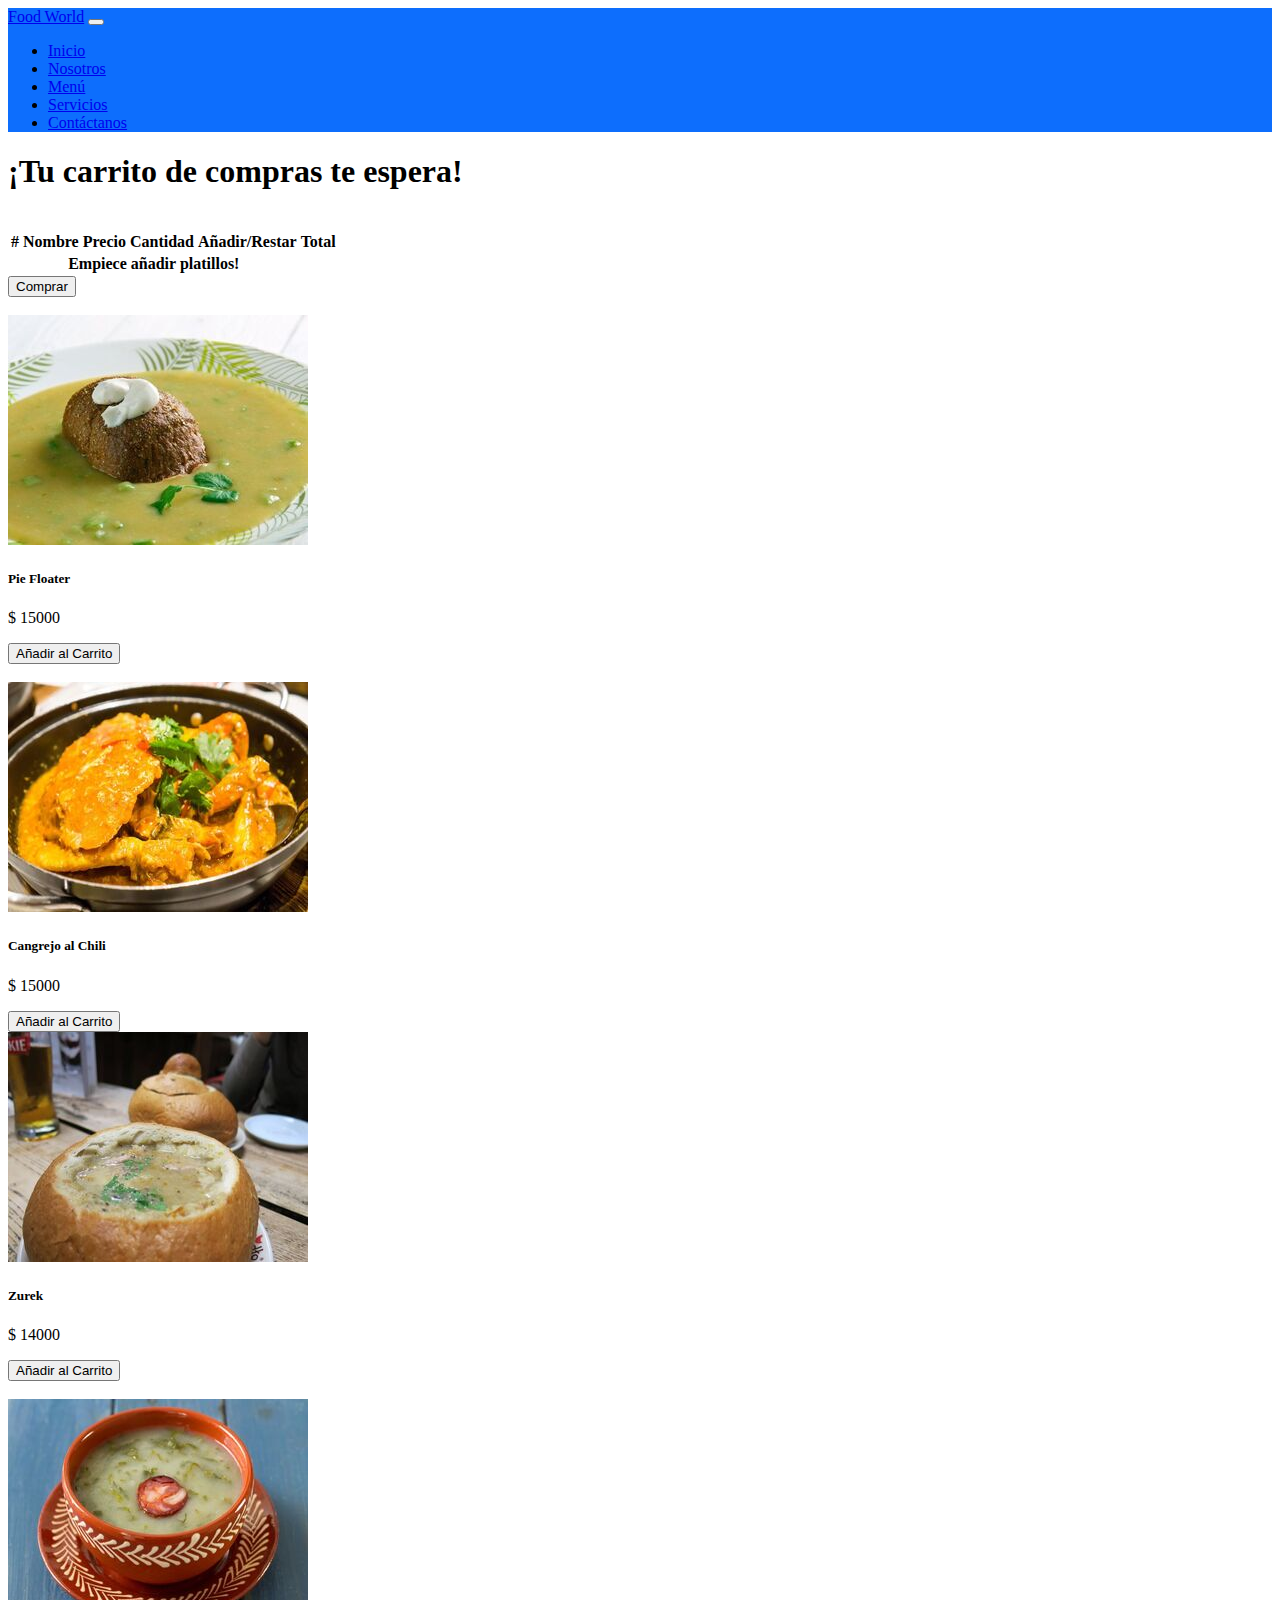
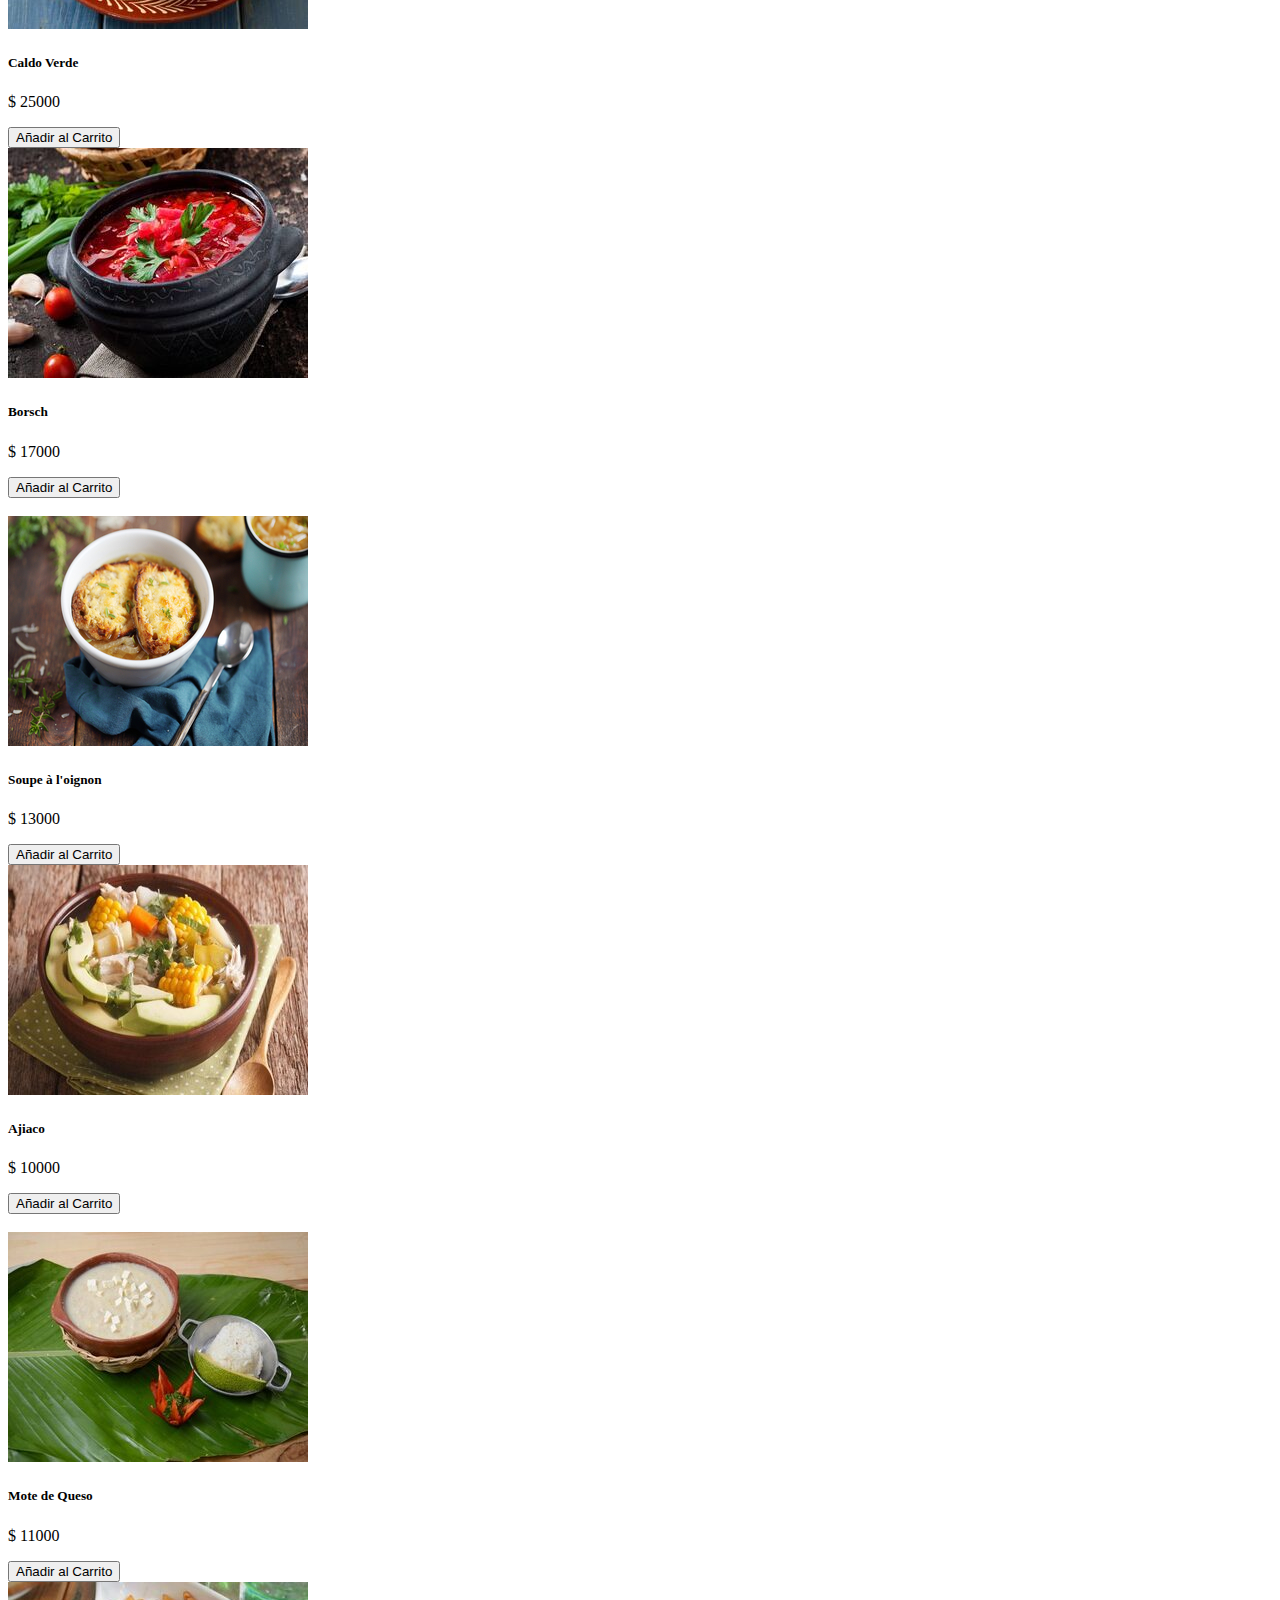
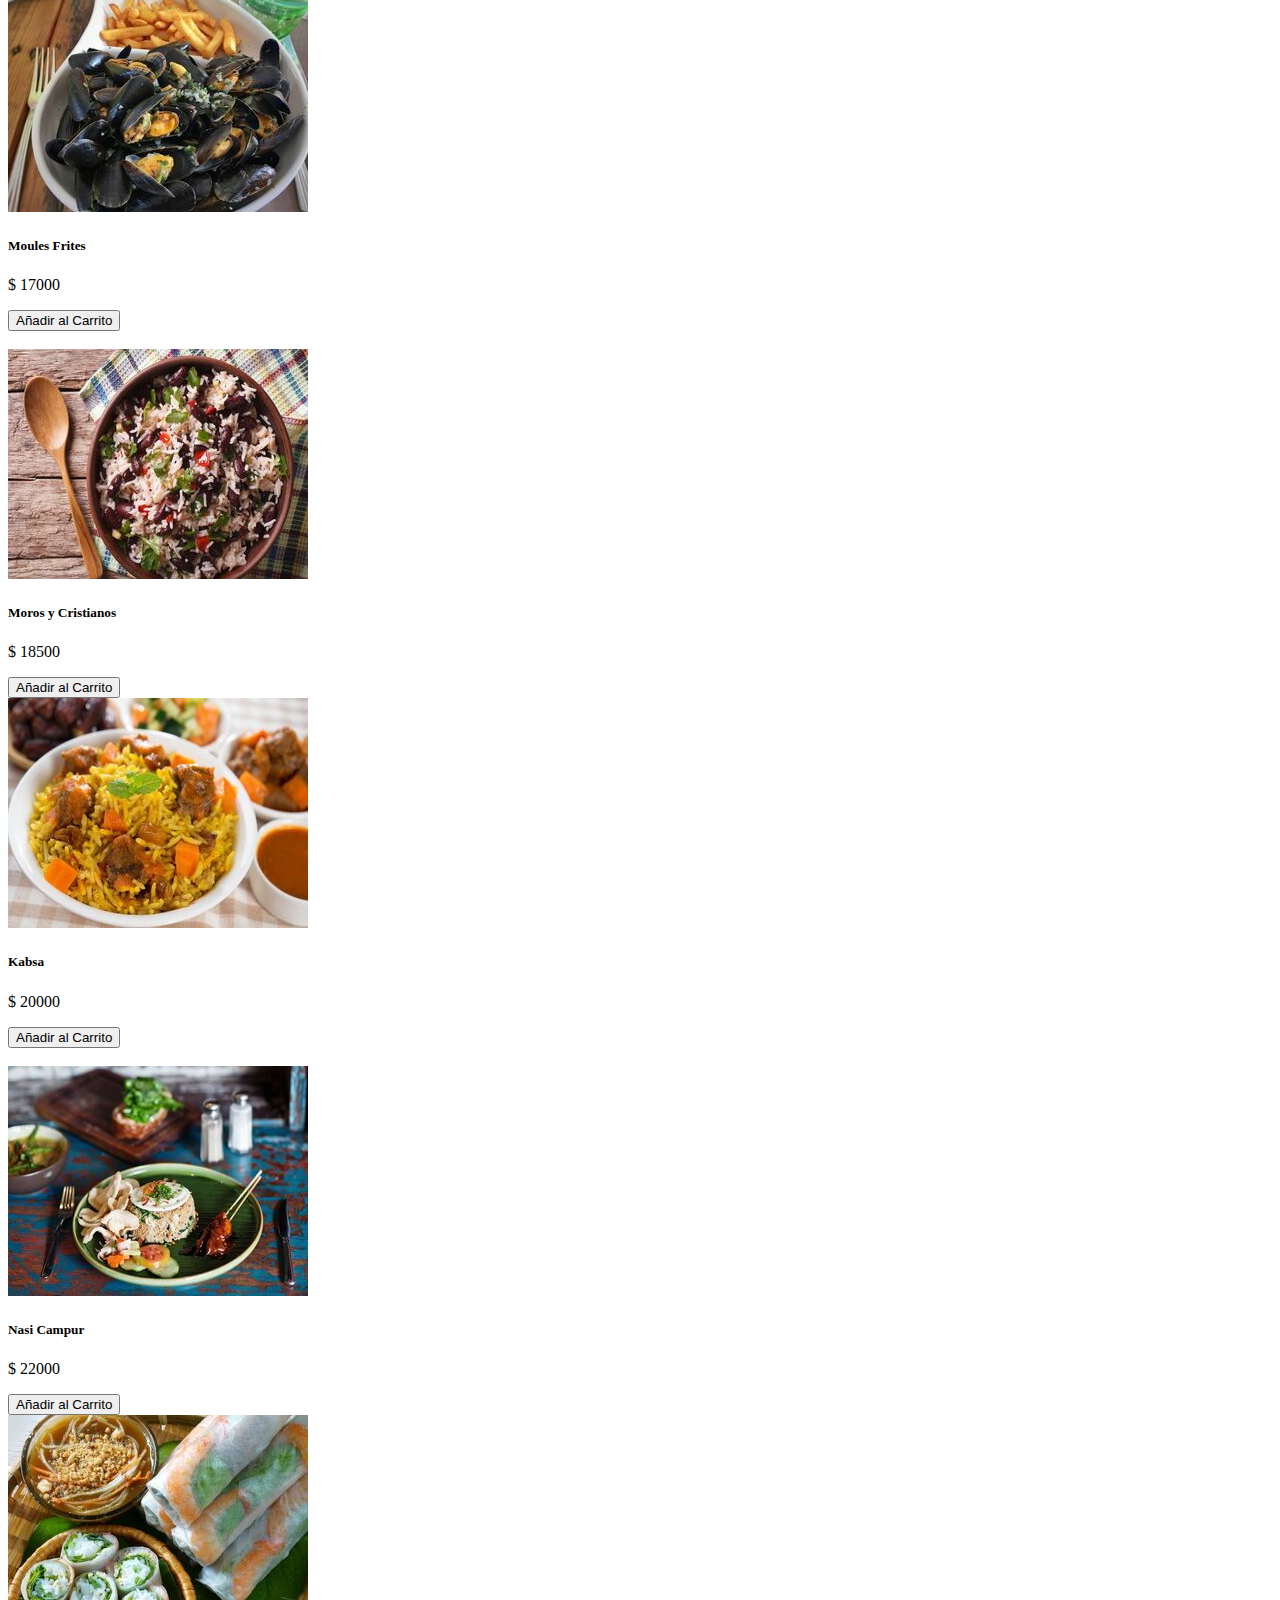
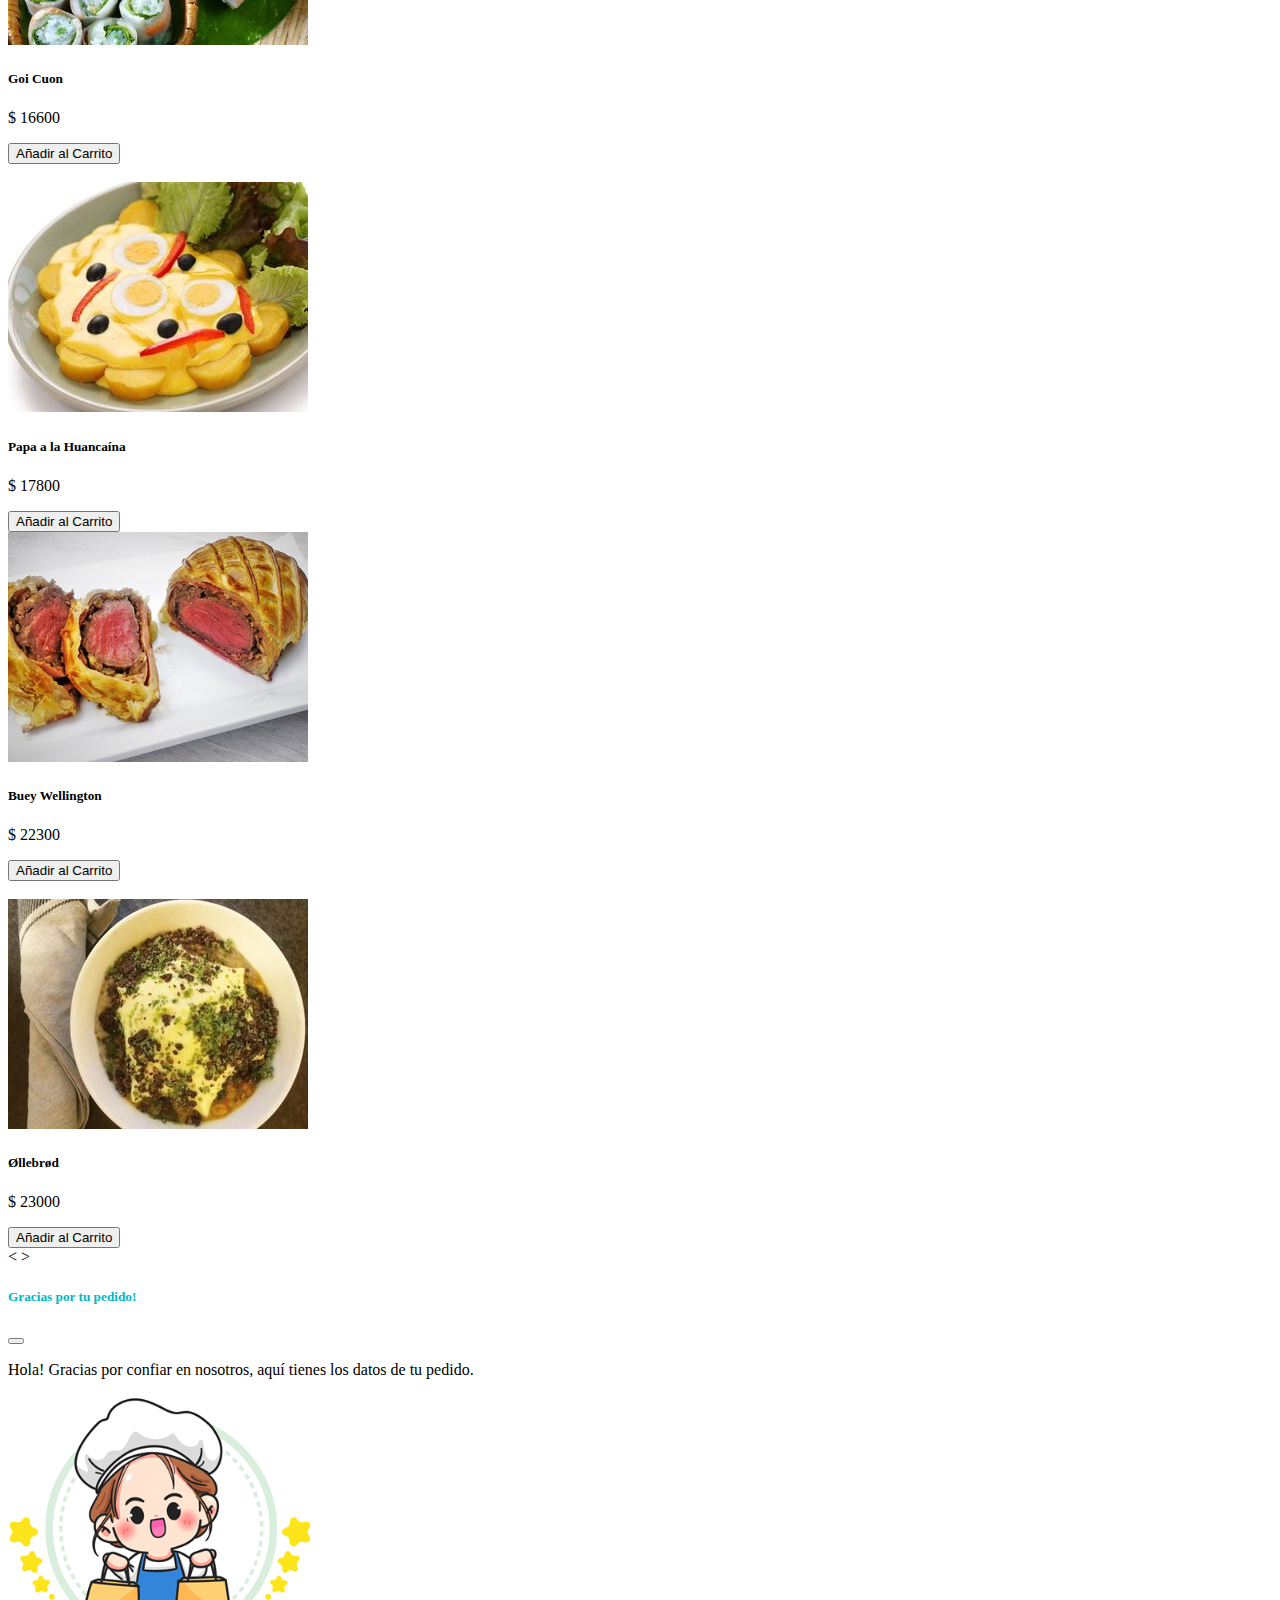
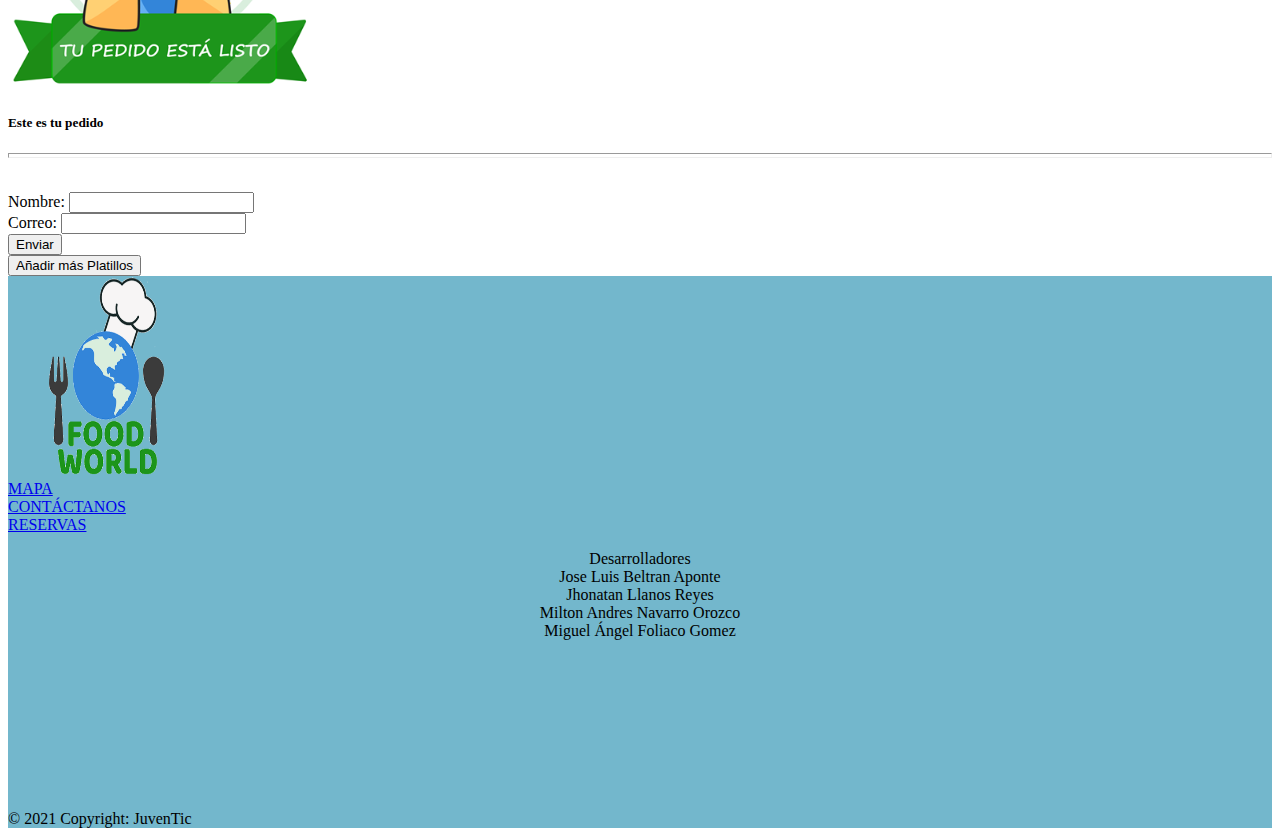
==== commit 0d54b457: "Add files via upload" ====
--- a/carrito.html
+++ b/carrito.html
@@ -381,7 +381,7 @@
         </template>
 
          <!--FOOTER-->
-	  <footer class="text-center text-lg-start text-muted" style="background-color: #b5dae3">
+	  <footer class="text-center text-lg-start text-muted" style="background-color: #73b7cc">
 	    <section class="">
 	      <div class="container text-center text-md-start mt-5">
 	        <div class="row align-items-center">
